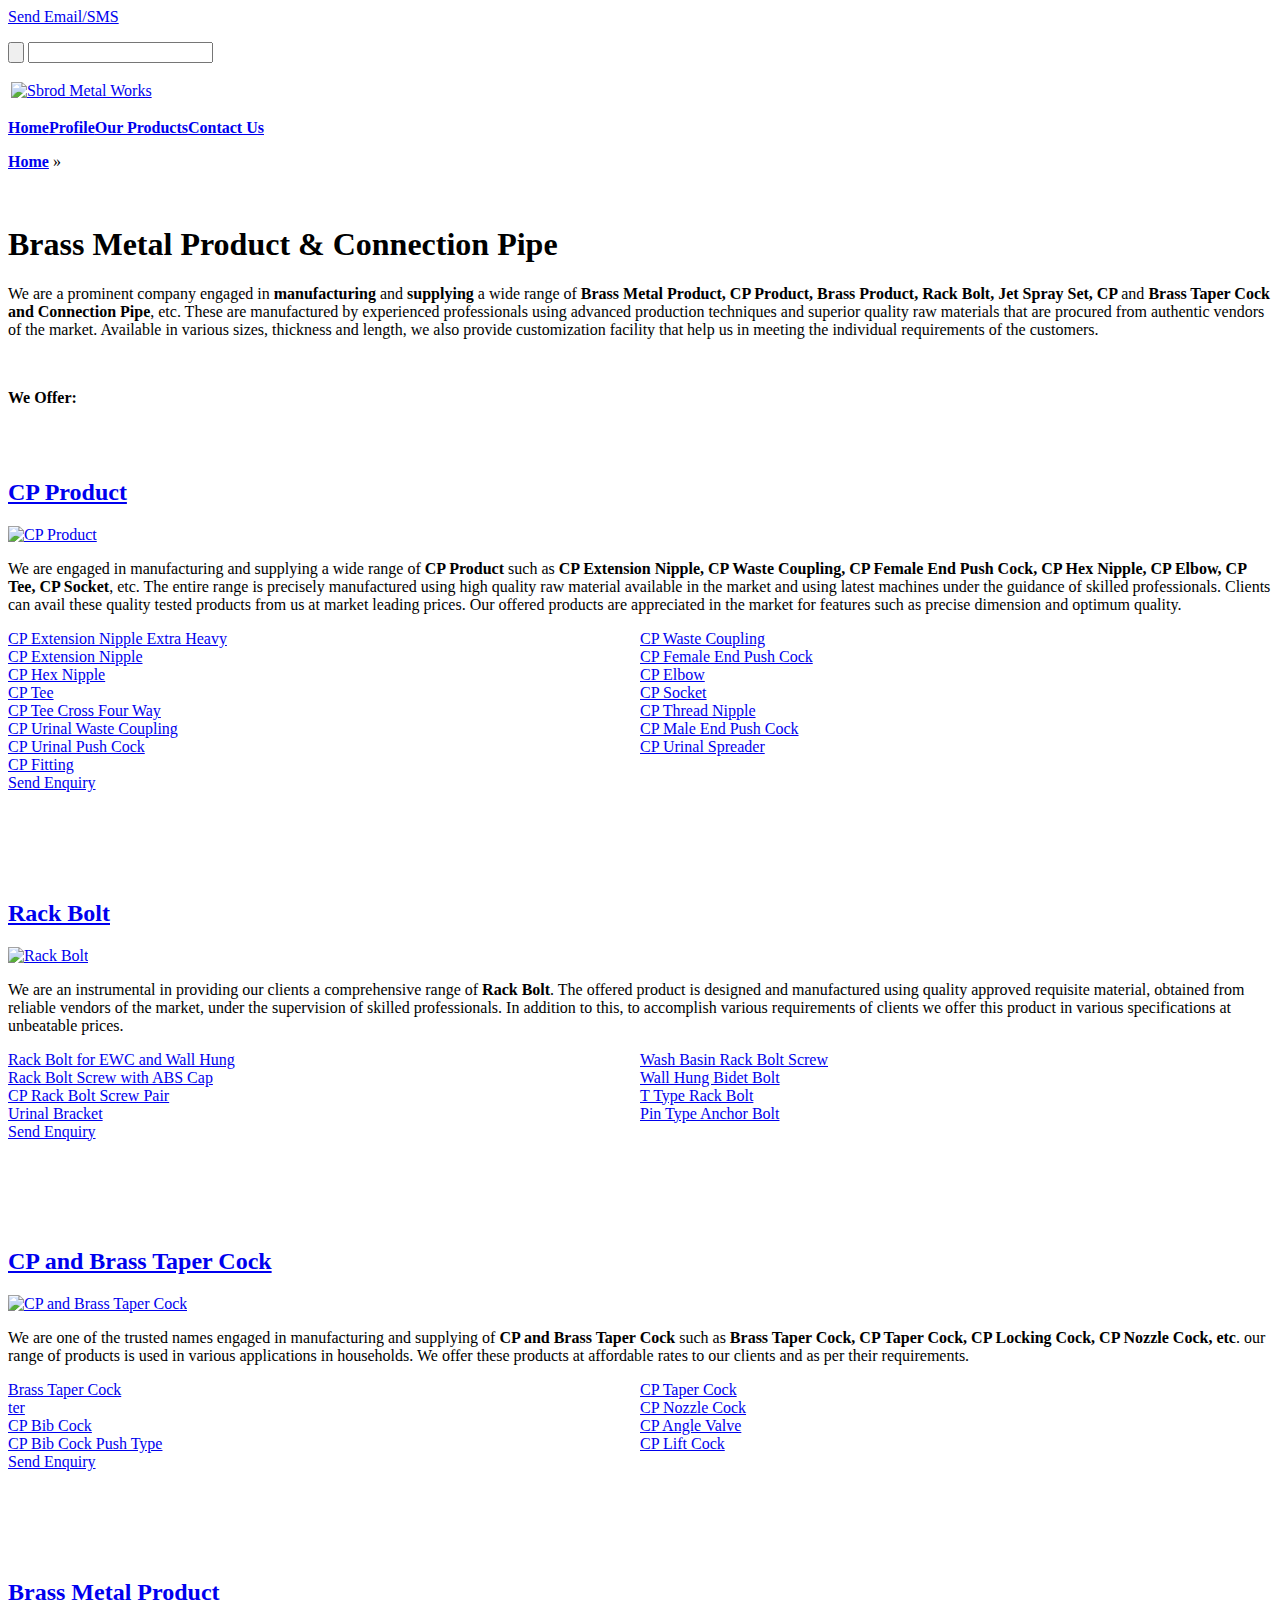
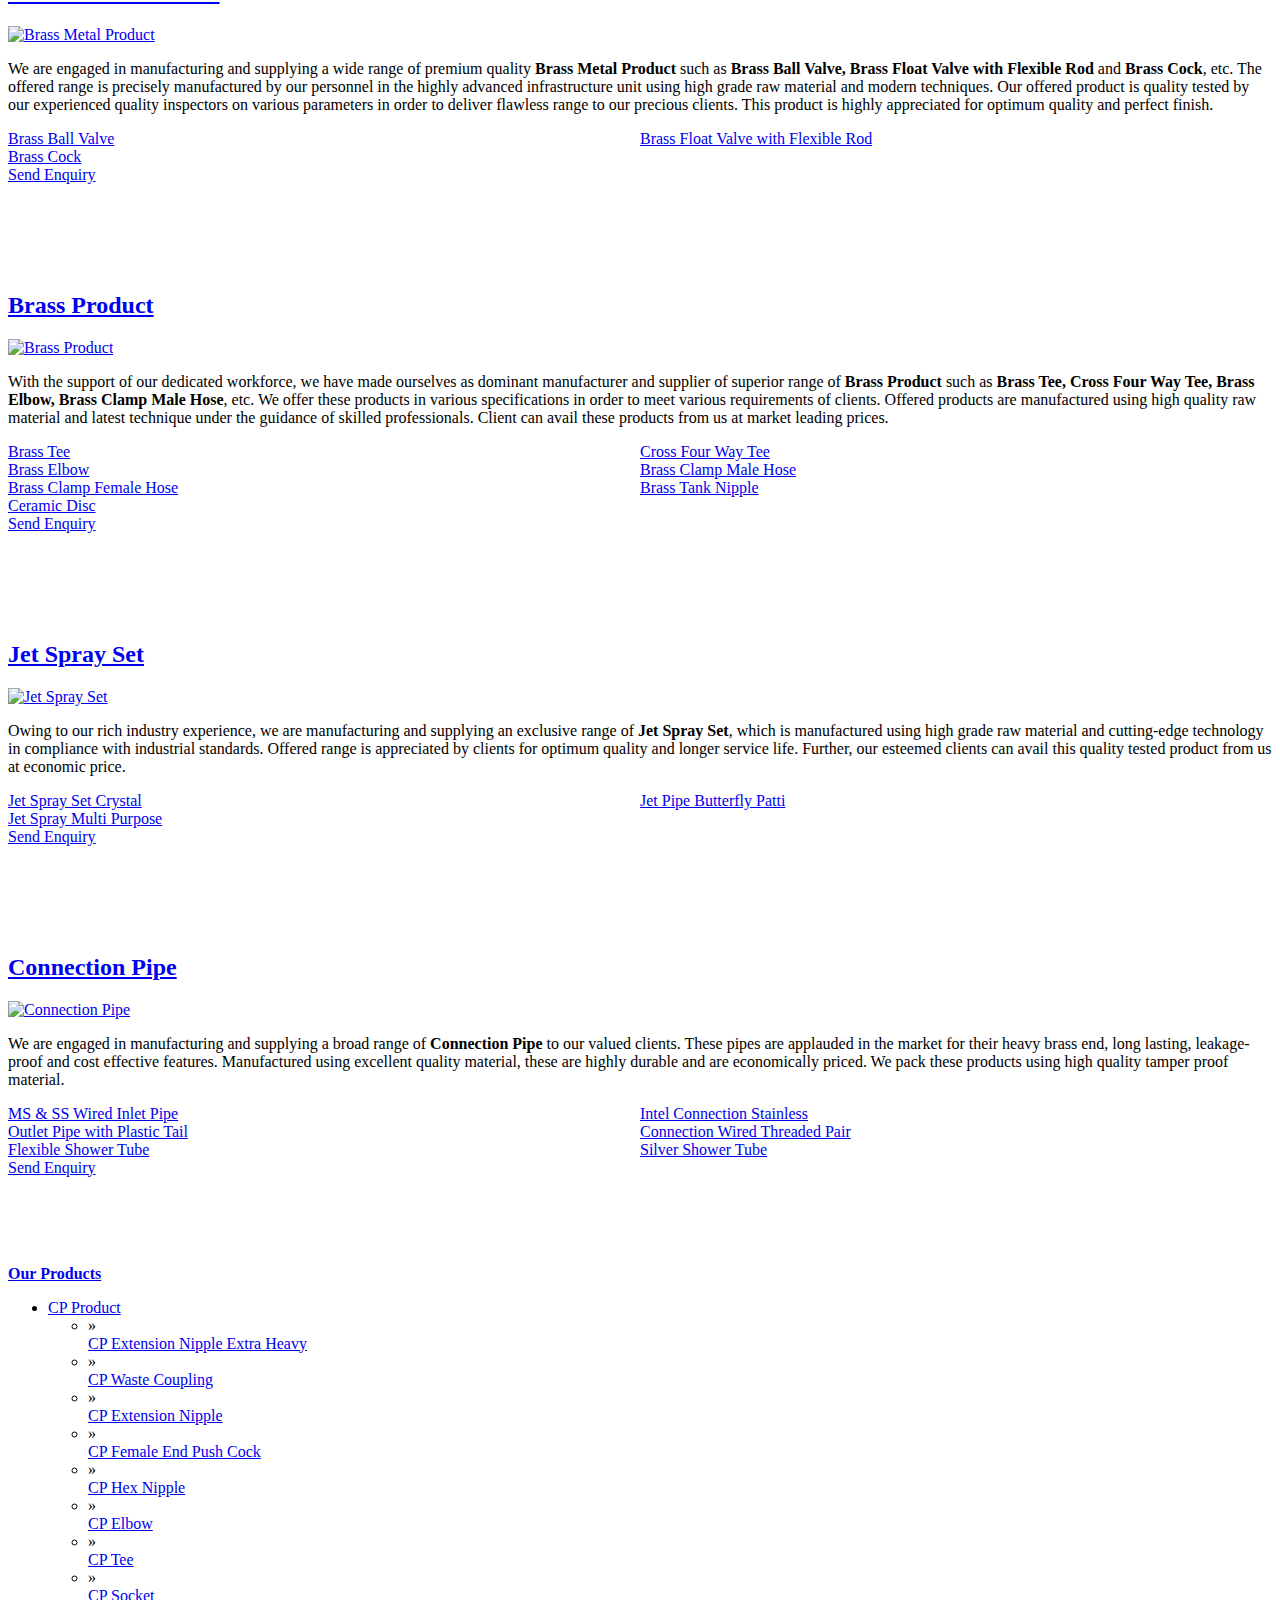
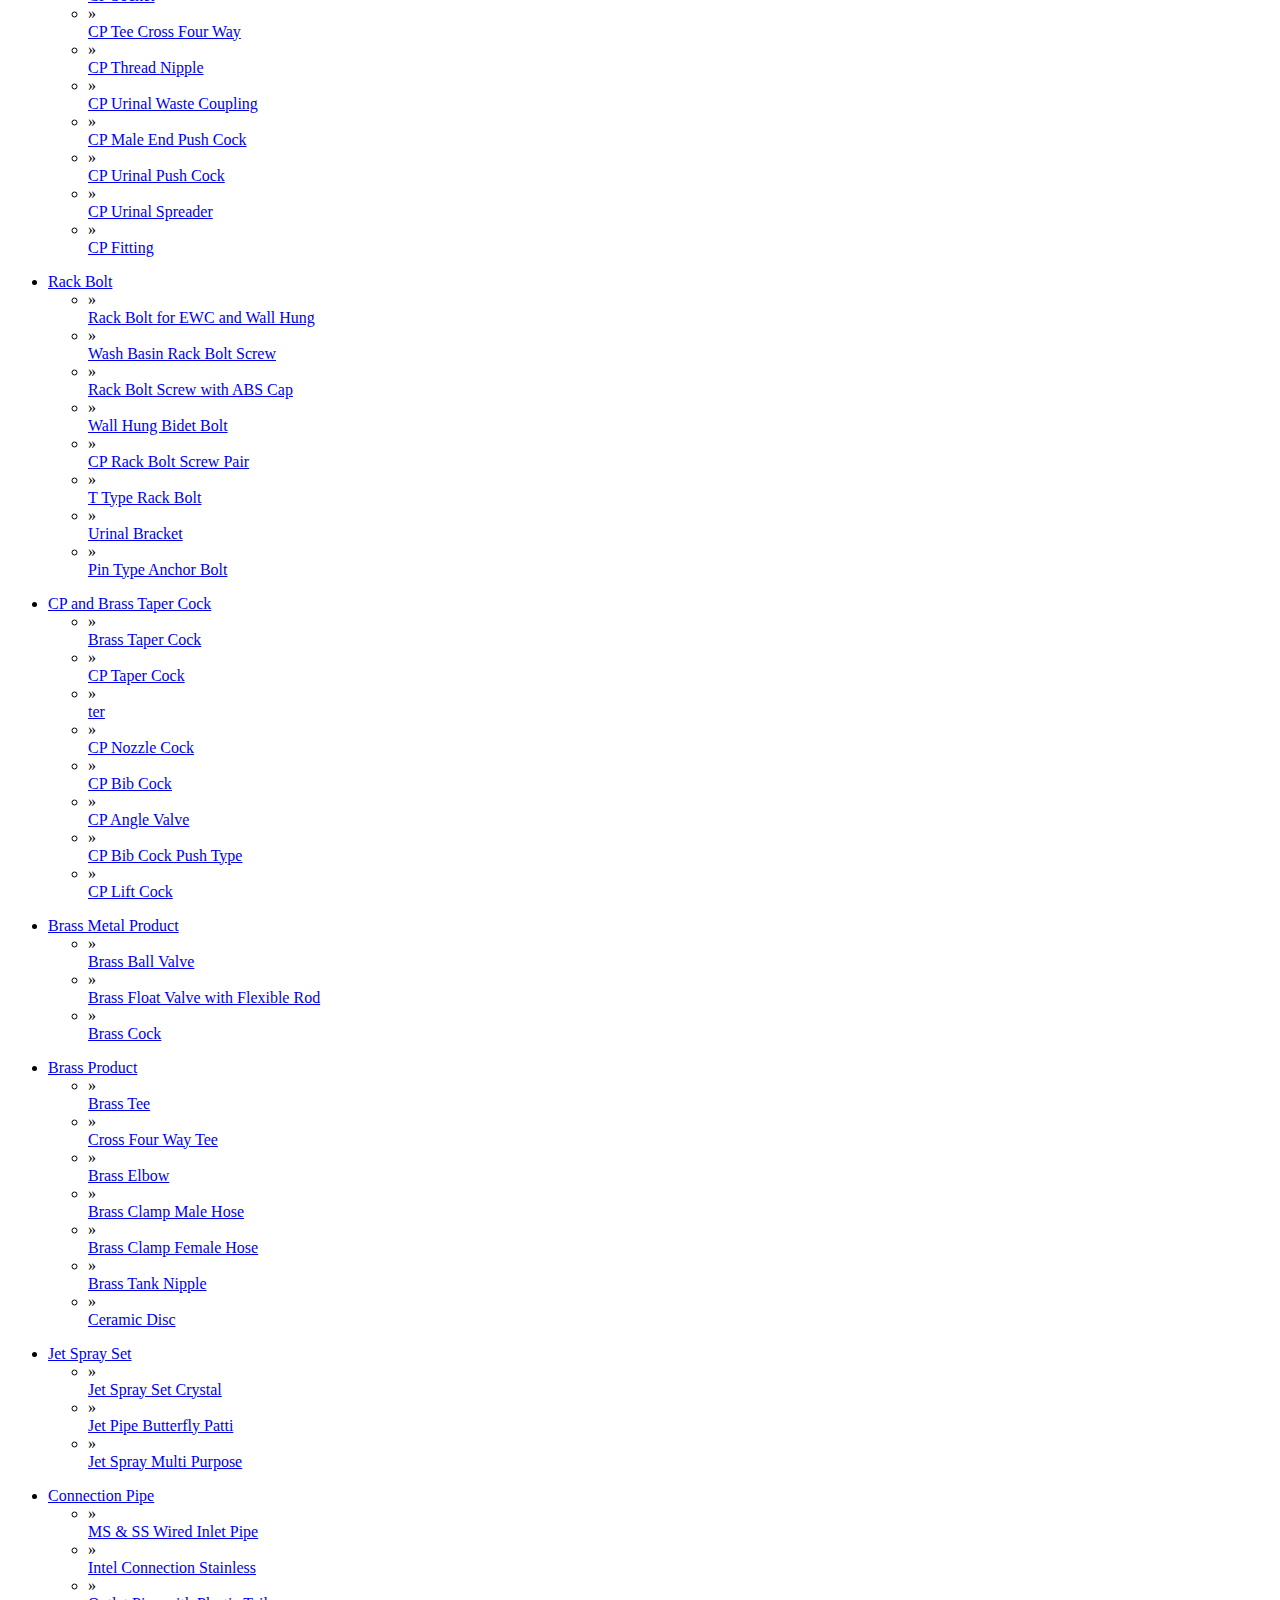
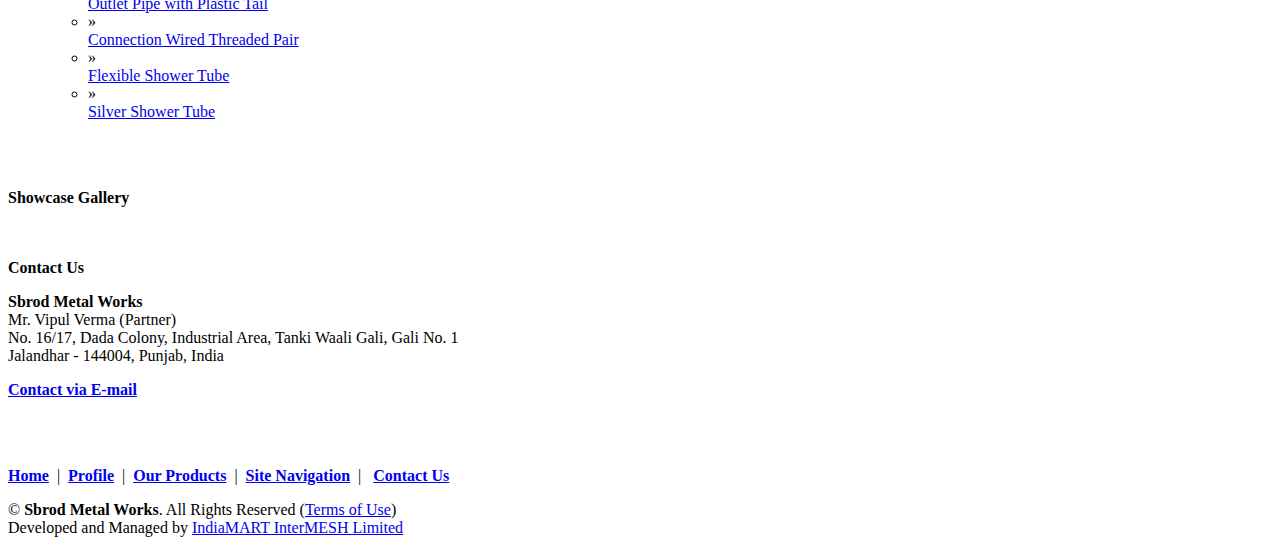
==== brass-metal-product-connection-pipe.html @ 93162032 "Create brass-metal-product-connection-pipe.html" ====
<!DOCTYPE HTML PUBLIC "-//W3C//DTD HTML 4.01 Transitional//EN" "http://www.w3.org/TR/html4/loose.dtd">
<!-- html starts from here-->
<HTML>
<HEAD>
<TITLE>Brass Metal Product & Connection Pipe - Rack Bolt, Connection Pipe and Jet Spray Set from Jalandhar, India</TITLE>
<META NAME="Description" CONTENT="Brass Metal Product & Connection Pipe - Sbrod Metal Works, Jalandhar provides Rack Bolt, CP and Brass Taper Cock, Connection Pipe and Jet Spray Set from India.">
<META NAME="Keywords" CONTENT="brass metal product & connection pipe, rack bolt, cp and brass taper cock, connection pipe, jet spray set, brass product">
<meta http-equiv="Content-Type" content="text/html; charset=utf-8">
<meta http-equiv="X-UA-Compatible" content="IE=9">
<META NAME="robots" CONTENT="index,follow">
<link rel="canonical" href="http://www.indiamart.com/sbrodmetalworks/brass-metal-product-connection-pipe.html">
<link rel="alternate" href="http://www.indiamart.com/sbrodmetalworks/brass-metal-product-connection-pipe.html" id="desktop" media="only screen">
		<link rel="alternate" href="http://m.indiamart.com/sbrodmetalworks/brass-metal-product-connection-pipe.html" id="phone" media="only screen and (max-device-width: 640px)">

<LINK HREF="http://hm.imimg.com/sbrodmetalworks/tstyle.css" REL="stylesheet" TYPE="text/css" TITLE="default">
<script type="text/javascript" src="http://hm.imimg.com/template-mdc/blowup.js"></script>
<SCRIPT TYPE="text/javascript" SRC="http://hm.imimg.com/sbrodmetalworks/function.js"></SCRIPT>

<script type="text/javascript">
var _gaq = _gaq || [];
_gaq.push(['_setAccount', 'UA-10312824-1']);
_gaq.push(['_setDomainName', '.indiamart.com']);
_gaq.push(['_trackPageview', '/mdc/IN/d0005/categoryindexpage/CAT/sbrodmetalworks/brass-metal-product-connection-pipe.html']);

(function() {
var ga = document.createElement('script');
ga.type ='text/javascript';
ga.async = true;
ga.src = ('https:' == document.location.protocol ? 'https://ssl' : 'http://www') + '.google-analytics.com/ga.js';
var s = document.getElementsByTagName('script')[0];
s.parentNode.insertBefore(ga, s);
})();
</script>
</HEAD>
<!-- head end here--><BODY ONLOAD="LoadImageinViewPort();" ONKEYDOWN="return Esc_keyPress(event);" >
<script type="text/javascript">
	jQuery(document).ready(function(){var timer; $(window).scroll(function(){ clearTimeout(timer); timer = setTimeout( LoadImageinViewPort , 150 );});});
	</script>
<div class="wrp m bc4">
<!-- header starts from here-->
<div class="h1 psk b_rx p1">
	<div class="fr w4">
			<a href="enquiry.html"  onClick="_gaq.push(['_trackEvent','Top','sendemail','d0005']);" target="_top"><div class="fr call sprt sm2 m35">
			<span class="m33">Send Email/SMS</span></div></a>
			</p>
		<p class="cb"></p> 
		<p class="m36"> 
			<form name="frm" method="get" id="cse-search-box" ONSUBMIT="return searchCheck();" style="width:250px"> 
			<input type="submit" value=""  class="sprt fr po b_nr cpo" id="input" onclick="return searchCheck();" title="Search"> 
			<input type="text" name="ss" value=""  onclick="searchClear(); _gaq.push(['_trackEvent','Body','Searchbutton','d0005']);" onblur="settext();" class="fr stxt"> 
			<a href="javascript:searchCheck();"></a> 
			</form>
		</p> 
	</div> 
    	<div class="fl w2"> 
      		<table><tr><TD>
			<A href="http://www.indiamart.com/sbrodmetalworks/"  onClick="_gaq.push(['_trackEvent','Top','homepage/companyimage','d0005']);" TARGET="_top"><img src="http://3.imimg.com/data3/VB/QD/MY-3132640/sbrod-metal-works-banner-350x120.png"    height="120"  ALT ="Sbrod Metal Works"></A></TD></tr></table>	</div> 
    	<p class="cb"></p> 
</div>
<div class="h2 sprt nav brd2 cb"> 
    <table class="sprt po1 br w18 sprt lh3" cellpadding="0" cellspacing="0"> 
      <tr> 
	<td class="ta k-6 rb fn9 w10 c c16 f14"><a href="http://www.indiamart.com/sbrodmetalworks/"  target="_top"><strong>Home</strong></a></td>
	<td class="ta k-6 rb fn9 w10 c c16 f14" id="m1tlm0"><a href="profile.html"  target="_top" ONMOUSEOVER="exM(m1,'m1mn3','m1tlm0',event)" ONMOUSEOUT="coM(m1,'m1mn3')"><strong>Profile</strong></a></td>
	<td class="ta  k-6 rb fn9 w11 c c16 f14"><A href="brass-metal-product-connection-pipe.html" onmouseover="exM(m1,'m1mn1','m1tlm1',event)" onmouseout="coM(m1,'m1mn1')" target="_top" id="m1tlm1"><strong>Our Products</strong></A></td>
	<td class="ta k-6 rb fn9 w10 c c16 f14"><a href="enquiry.html"  onClick="_gaq.push(['_trackEvent','Top','Contact Us','d0005']);" TARGET="_top"><strong>Contact Us</strong></a></td>
      </tr> 
    </table> 
</div>
	<!-- header end here-->
<!-- central starts from here-->
<p class="cb"></p>
<div> 
	<div class="fr w25">
	<div CLASS="ctbn1  ins"></div>
	<div class="bc3 p1"><span class="c17"><a href="http://www.indiamart.com/sbrodmetalworks/"  TARGET="_top"><b>Home</b></a></span><span class="c17"> &raquo;</span>
	</div>
<div> 
<script language="javascript" type="text/javascript">
if((cookie = getCartCookie("CART_SESSION")) > "")
{
var myCart = eval("(" + cookie + ")");
var p = myCart[0];
if(p.length != 0)
{
document.write('<div class="fr bc8 rc3 p1 m9"><div class="fl c15"><a href="enquiry.html"  class="sprt crt cpo">View items selected</a><span class="c1 h2_clr"> Item(s) selected by you:  <b>'+p.length+'</b></span></div></div>'); 
}
}
</script>
<p class="cb"></p>
</div>
<br>
<div class="p7 c1 ul1">	
	<h1>Brass Metal Product & Connection Pipe</h1>
	
<p><p>We are a prominent company engaged in <b>manufacturing</b> and <b>supplying</b> a wide range of <b>Brass Metal Product, CP Product, Brass Product, Rack Bolt, Jet Spray Set, CP </b>and<b> Brass Taper Cock and Connection Pipe</b>, etc. These are manufactured by experienced professionals using advanced production techniques and superior quality raw materials that are procured from authentic vendors of the market. Available in various sizes, thickness and length, we also provide customization facility that help us in meeting the individual requirements of the customers.</p> <p>&nbsp;</p> <p><b>We Offer:</b></p></p>
</div> 
<div class="cb"></div>
<br><br>
<div class="p7 c1 ul1"> 
        <div class="bc5 p1 rc2 ">
		<div class="fl ">
		<h2 class="h2_clr"><a href="cp-product.html"  onClick="_gaq.push(['_trackEvent','Body','categoryname/categorypagee','d0005']);"><strong>CP Product</strong></A></h2>
		</div>
		<p class="cb"></p> 
        </div>
	<p class="cb"></p>
	<div class="m2 m5 ul1">
	<div class="fr m8 bo2 bc3 p_250"><span class="p1_250"><A HREF="cp-product.html" class="scr arw_no" rel="http://3.imimg.com/data3/FR/YG/MY-3132640/c-p-extension-nipple-250x250.jpg"  onClick="_gaq.push(['_trackEvent','Body','categoryimage/categorypage','d0005']);"><IMG src="http://hm.imimg.com/template-mdc/zero.gif"   width="250"  ALT="CP Product" BORDER="0" CLASS="cpo"><noscript><img src="http://3.imimg.com/data3/FR/YG/MY-3132640/c-p-extension-nipple-250x250.jpg" ></noscript></A></span></div>
	<p><p>We are engaged in manufacturing and supplying a wide range of <b>CP Product&nbsp;</b>such as<b> CP Extension Nipple, CP Waste Coupling, CP Female End Push Cock, CP Hex Nipple, CP Elbow, CP Tee, CP Socket</b>, etc. The entire range is precisely manufactured using high quality raw material available in the market and using latest machines under the guidance of skilled professionals. Clients can avail these quality tested products from us at market leading prices. Our offered products are appreciated in the market for features such as precise dimension and optimum quality.</p></p>	</div>
	<div class="m2"></div>
	<div class="fram m2 m5 h2_clr"> 
        <table width="100%" border="0" align="left" cellpadding="0" cellspacing="0" class="tab4 f12 b" style="border-collapse:collapse">
	<TR><TD WIDTH="50%" VALIGN="TOP"><A HREF="cp-product.html#cp-extension-nipple-extra-heavy"  onClick="_gaq.push(['_trackEvent','Body','productnames/categorypage','d0005']);" >CP Extension Nipple Extra Heavy</A></TD><TD WIDTH="50%" VALIGN="TOP"><A HREF="cp-product.html#cp-waste-coupling"  onClick="_gaq.push(['_trackEvent','Body','productnames/categorypage','d0005']);" >CP Waste Coupling</A></TD></TR><TR><TD WIDTH="50%" VALIGN="TOP"><A HREF="cp-product.html#cp-extension-nipple"  onClick="_gaq.push(['_trackEvent','Body','productnames/categorypage','d0005']);" >CP Extension Nipple</A></TD><TD WIDTH="50%" VALIGN="TOP"><A HREF="cp-product.html#cp-female-end-push-cock"  onClick="_gaq.push(['_trackEvent','Body','productnames/categorypage','d0005']);" >CP Female End Push Cock</A></TD></TR><TR><TD WIDTH="50%" VALIGN="TOP"><A HREF="cp-product.html#cp-hex-nipple"  onClick="_gaq.push(['_trackEvent','Body','productnames/categorypage','d0005']);" >CP Hex Nipple</A></TD><TD WIDTH="50%" VALIGN="TOP"><A HREF="cp-product.html#cp-elbow"  onClick="_gaq.push(['_trackEvent','Body','productnames/categorypage','d0005']);" >CP Elbow</A></TD></TR><TR><TD WIDTH="50%" VALIGN="TOP"><A HREF="cp-product.html#cp-tee"  onClick="_gaq.push(['_trackEvent','Body','productnames/categorypage','d0005']);" >CP Tee</A></TD><TD WIDTH="50%" VALIGN="TOP"><A HREF="cp-product.html#cp-socket"  onClick="_gaq.push(['_trackEvent','Body','productnames/categorypage','d0005']);" >CP Socket</A></TD></TR><TR><TD WIDTH="50%" VALIGN="TOP"><A HREF="cp-product.html#cp-tee-cross-four-way"  onClick="_gaq.push(['_trackEvent','Body','productnames/categorypage','d0005']);" >CP Tee Cross Four Way</A></TD><TD WIDTH="50%" VALIGN="TOP"><A HREF="cp-product.html#cp-thread-nipple"  onClick="_gaq.push(['_trackEvent','Body','productnames/categorypage','d0005']);" >CP Thread Nipple</A></TD></TR><TR><TD WIDTH="50%" VALIGN="TOP"><A HREF="cp-product.html#cp-urinal-waste-coupling"  onClick="_gaq.push(['_trackEvent','Body','productnames/categorypage','d0005']);" >CP Urinal Waste Coupling</A></TD><TD WIDTH="50%" VALIGN="TOP"><A HREF="cp-product.html#cp-male-end-push-cock"  onClick="_gaq.push(['_trackEvent','Body','productnames/categorypage','d0005']);" >CP Male End Push Cock</A></TD></TR><TR><TD WIDTH="50%" VALIGN="TOP"><A HREF="cp-product.html#cp-urinal-push-cock"  onClick="_gaq.push(['_trackEvent','Body','productnames/categorypage','d0005']);" >CP Urinal Push Cock</A></TD><TD WIDTH="50%" VALIGN="TOP"><A HREF="cp-product.html#cp-urinal-spreader"  onClick="_gaq.push(['_trackEvent','Body','productnames/categorypage','d0005']);" >CP Urinal Spreader</A></TD></TR><TR><TD WIDTH="50%" VALIGN="TOP"><A HREF="cp-product.html#cp-fitting"  onClick="_gaq.push(['_trackEvent','Body','productnames/categorypage','d0005']);" >CP Fitting</A></TD></TR>	</table> 
        </div>
	<p class="cb"></p>
	<div class="m3">
	<div class="fl m9"><a href="enquiry.html"  onClick="_gaq.push(['_trackEvent','Body','Category/Enquiry','d0005']);" TARGET="_top" class="btn">Send Enquiry</A></div><br><br>
	 <p class="cb"></p>
	</div> 
</div>
<br><br>
<div class="p7 c1 ul1"> 
        <div class="bc5 p1 rc2 ">
		<div class="fl ">
		<h2 class="h2_clr"><a href="rack-bolt.html"  onClick="_gaq.push(['_trackEvent','Body','categoryname/categorypagee','d0005']);"><strong>Rack Bolt</strong></A></h2>
		</div>
		<p class="cb"></p> 
        </div>
	<p class="cb"></p>
	<div class="m2 m5 ul1">
	<div class="fr m8 bo2 bc3 p_250"><span class="p1_250"><A HREF="rack-bolt.html" class="scr arw_no" rel="http://3.imimg.com/data3/PF/HU/MY-3132640/rack-bolt-for-ewc-500x500-250x250.jpg"  onClick="_gaq.push(['_trackEvent','Body','categoryimage/categorypage','d0005']);"><IMG src="http://hm.imimg.com/template-mdc/zero.gif"   height="250"  ALT="Rack Bolt" BORDER="0" CLASS="cpo"><noscript><img src="http://3.imimg.com/data3/PF/HU/MY-3132640/rack-bolt-for-ewc-500x500-250x250.jpg" ></noscript></A></span></div>
	<p><p>We are an instrumental in providing our clients a comprehensive range of <b>Rack Bolt</b>. The offered product is designed and manufactured using quality approved requisite material, obtained from reliable vendors of the market, under the supervision of skilled professionals. In addition to this, to accomplish various requirements of clients we offer this product in various specifications at unbeatable prices.</p></p>	</div>
	<div class="m2"></div>
	<div class="fram m2 m5 h2_clr"> 
        <table width="100%" border="0" align="left" cellpadding="0" cellspacing="0" class="tab4 f12 b" style="border-collapse:collapse">
	<TR><TD WIDTH="50%" VALIGN="TOP"><A HREF="rack-bolt.html#rack-bolt-for-ewc-and-wall-hung"  onClick="_gaq.push(['_trackEvent','Body','productnames/categorypage','d0005']);" >Rack Bolt for EWC and Wall Hung</A></TD><TD WIDTH="50%" VALIGN="TOP"><A HREF="rack-bolt.html#wash-basin-rack-bolt-screw"  onClick="_gaq.push(['_trackEvent','Body','productnames/categorypage','d0005']);" >Wash Basin Rack Bolt Screw</A></TD></TR><TR><TD WIDTH="50%" VALIGN="TOP"><A HREF="rack-bolt.html#rack-bolt-screw-with-abs-cap"  onClick="_gaq.push(['_trackEvent','Body','productnames/categorypage','d0005']);" >Rack Bolt Screw with ABS Cap</A></TD><TD WIDTH="50%" VALIGN="TOP"><A HREF="rack-bolt.html#wall-hung-bidet-bolt"  onClick="_gaq.push(['_trackEvent','Body','productnames/categorypage','d0005']);" >Wall Hung Bidet Bolt</A></TD></TR><TR><TD WIDTH="50%" VALIGN="TOP"><A HREF="rack-bolt.html#cp-rack-bolt-screw-pair"  onClick="_gaq.push(['_trackEvent','Body','productnames/categorypage','d0005']);" >CP Rack Bolt Screw Pair</A></TD><TD WIDTH="50%" VALIGN="TOP"><A HREF="rack-bolt.html#t-type-rack-bolt"  onClick="_gaq.push(['_trackEvent','Body','productnames/categorypage','d0005']);" >T Type Rack Bolt</A></TD></TR><TR><TD WIDTH="50%" VALIGN="TOP"><A HREF="rack-bolt.html#urinal-bracket"  onClick="_gaq.push(['_trackEvent','Body','productnames/categorypage','d0005']);" >Urinal Bracket</A></TD><TD WIDTH="50%" VALIGN="TOP"><A HREF="rack-bolt.html#pin-type-anchor-bolt"  onClick="_gaq.push(['_trackEvent','Body','productnames/categorypage','d0005']);" >Pin Type Anchor Bolt</A></TD></TR>	</table> 
        </div>
	<p class="cb"></p>
	<div class="m3">
	<div class="fl m9"><a href="enquiry.html"  onClick="_gaq.push(['_trackEvent','Body','Category/Enquiry','d0005']);" TARGET="_top" class="btn">Send Enquiry</A></div><br><br>
	 <p class="cb"></p>
	</div> 
</div>
<br><br>
<div class="p7 c1 ul1"> 
        <div class="bc5 p1 rc2 ">
		<div class="fl ">
		<h2 class="h2_clr"><a href="cp-brass-taper-cock.html"  onClick="_gaq.push(['_trackEvent','Body','categoryname/categorypagee','d0005']);"><strong>CP and Brass Taper Cock</strong></A></h2>
		</div>
		<p class="cb"></p> 
        </div>
	<p class="cb"></p>
	<div class="m2 m5 ul1">
	<div class="fr m8 bo2 bc3 p_250"><span class="p1_250"><A HREF="cp-brass-taper-cock.html" class="scr arw_no" rel="http://3.imimg.com/data3/GP/IO/MY-3132640/taper-cock-500x500-250x250.jpg"  onClick="_gaq.push(['_trackEvent','Body','categoryimage/categorypage','d0005']);"><IMG src="http://hm.imimg.com/template-mdc/zero.gif"   height="250"  ALT="CP and Brass Taper Cock" BORDER="0" CLASS="cpo"><noscript><img src="http://3.imimg.com/data3/GP/IO/MY-3132640/taper-cock-500x500-250x250.jpg" ></noscript></A></span></div>
	<p>We are one of the trusted names engaged in manufacturing and supplying&nbsp;of <b>CP and Brass Taper Cock</b> such as<b> Brass Taper Cock, CP Taper Cock, CP Locking Cock, CP Nozzle Cock,</b><b> etc</b>. our range of products is used in various applications in households. We offer these products at affordable rates to our clients and as per their requirements.</p>	</div>
	<div class="m2"></div>
	<div class="fram m2 m5 h2_clr"> 
        <table width="100%" border="0" align="left" cellpadding="0" cellspacing="0" class="tab4 f12 b" style="border-collapse:collapse">
	<TR><TD WIDTH="50%" VALIGN="TOP"><A HREF="cp-brass-taper-cock.html#brass-taper-cock"  onClick="_gaq.push(['_trackEvent','Body','productnames/categorypage','d0005']);" >Brass Taper Cock</A></TD><TD WIDTH="50%" VALIGN="TOP"><A HREF="cp-brass-taper-cock.html#cp-taper-cock"  onClick="_gaq.push(['_trackEvent','Body','productnames/categorypage','d0005']);" >CP Taper Cock</A></TD></TR><TR><TD WIDTH="50%" VALIGN="TOP"><A HREF="cp-brass-taper-cock.html#ter"  onClick="_gaq.push(['_trackEvent','Body','productnames/categorypage','d0005']);" >ter</A></TD><TD WIDTH="50%" VALIGN="TOP"><A HREF="cp-brass-taper-cock.html#cp-nozzle-cock"  onClick="_gaq.push(['_trackEvent','Body','productnames/categorypage','d0005']);" >CP Nozzle Cock</A></TD></TR><TR><TD WIDTH="50%" VALIGN="TOP"><A HREF="cp-brass-taper-cock.html#cp-bib-cock"  onClick="_gaq.push(['_trackEvent','Body','productnames/categorypage','d0005']);" >CP Bib Cock</A></TD><TD WIDTH="50%" VALIGN="TOP"><A HREF="cp-brass-taper-cock.html#cp-angle-valve"  onClick="_gaq.push(['_trackEvent','Body','productnames/categorypage','d0005']);" >CP Angle Valve</A></TD></TR><TR><TD WIDTH="50%" VALIGN="TOP"><A HREF="cp-brass-taper-cock.html#cp-bib-cock-push-type"  onClick="_gaq.push(['_trackEvent','Body','productnames/categorypage','d0005']);" >CP Bib Cock Push Type</A></TD><TD WIDTH="50%" VALIGN="TOP"><A HREF="cp-brass-taper-cock.html#cp-lift-cock"  onClick="_gaq.push(['_trackEvent','Body','productnames/categorypage','d0005']);" >CP Lift Cock</A></TD></TR>	</table> 
        </div>
	<p class="cb"></p>
	<div class="m3">
	<div class="fl m9"><a href="enquiry.html"  onClick="_gaq.push(['_trackEvent','Body','Category/Enquiry','d0005']);" TARGET="_top" class="btn">Send Enquiry</A></div><br><br>
	 <p class="cb"></p>
	</div> 
</div>
<br><br>
<div class="p7 c1 ul1"> 
        <div class="bc5 p1 rc2 ">
		<div class="fl ">
		<h2 class="h2_clr"><a href="brass-metal-product.html"  onClick="_gaq.push(['_trackEvent','Body','categoryname/categorypagee','d0005']);"><strong>Brass Metal Product</strong></A></h2>
		</div>
		<p class="cb"></p> 
        </div>
	<p class="cb"></p>
	<div class="m2 m5 ul1">
	<div class="fr m8 bo2 bc3 p_250"><span class="p1_250"><A HREF="brass-metal-product.html" class="scr arw_no" rel="http://3.imimg.com/data3/RH/JR/MY-3132640/brass-ball-valve-250x250.jpg"  onClick="_gaq.push(['_trackEvent','Body','categoryimage/categorypage','d0005']);"><IMG src="http://hm.imimg.com/template-mdc/zero.gif"   height="250"  ALT="Brass Metal Product" BORDER="0" CLASS="cpo"><noscript><img src="http://3.imimg.com/data3/RH/JR/MY-3132640/brass-ball-valve-250x250.jpg" ></noscript></A></span></div>
	<p><p>We are engaged in manufacturing and supplying a wide range of premium quality <b>Brass Metal Product </b>such as<b> Brass Ball Valve, Brass Float Valve with Flexible Rod </b>and<b> Brass Cock</b>, etc. The offered range is precisely manufactured by our personnel in the highly advanced infrastructure unit using high grade raw material and modern techniques. Our offered product is quality tested by our experienced quality inspectors on various parameters in order to deliver flawless range to our precious clients. This product is highly appreciated for optimum quality and perfect finish.&nbsp;</p></p>	</div>
	<div class="m2"></div>
	<div class="fram m2 m5 h2_clr"> 
        <table width="100%" border="0" align="left" cellpadding="0" cellspacing="0" class="tab4 f12 b" style="border-collapse:collapse">
	<TR><TD WIDTH="50%" VALIGN="TOP"><A HREF="brass-metal-product.html#brass-ball-valve"  onClick="_gaq.push(['_trackEvent','Body','productnames/categorypage','d0005']);" >Brass Ball Valve</A></TD><TD WIDTH="50%" VALIGN="TOP"><A HREF="brass-metal-product.html#brass-float-valve-with-flexible-rod"  onClick="_gaq.push(['_trackEvent','Body','productnames/categorypage','d0005']);" >Brass Float Valve with Flexible Rod</A></TD></TR><TR><TD WIDTH="50%" VALIGN="TOP"><A HREF="brass-metal-product.html#brass-cock"  onClick="_gaq.push(['_trackEvent','Body','productnames/categorypage','d0005']);" >Brass Cock</A></TD></TR>	</table> 
        </div>
	<p class="cb"></p>
	<div class="m3">
	<div class="fl m9"><a href="enquiry.html"  onClick="_gaq.push(['_trackEvent','Body','Category/Enquiry','d0005']);" TARGET="_top" class="btn">Send Enquiry</A></div><br><br>
	 <p class="cb"></p>
	</div> 
</div>
<br><br>
<div class="p7 c1 ul1"> 
        <div class="bc5 p1 rc2 ">
		<div class="fl ">
		<h2 class="h2_clr"><a href="brass-product.html"  onClick="_gaq.push(['_trackEvent','Body','categoryname/categorypagee','d0005']);"><strong>Brass Product</strong></A></h2>
		</div>
		<p class="cb"></p> 
        </div>
	<p class="cb"></p>
	<div class="m2 m5 ul1">
	<div class="fr m8 bo2 bc3 p_250"><span class="p1_250"><A HREF="brass-product.html" class="scr arw_no" rel="http://3.imimg.com/data3/JY/AP/MY-3132640/brass-tee-250x250-250x250.jpg"  onClick="_gaq.push(['_trackEvent','Body','categoryimage/categorypage','d0005']);"><IMG src="http://hm.imimg.com/template-mdc/zero.gif"   width="250"  ALT="Brass Product" BORDER="0" CLASS="cpo"><noscript><img src="http://3.imimg.com/data3/JY/AP/MY-3132640/brass-tee-250x250-250x250.jpg" ></noscript></A></span></div>
	<p><p>With the support of our dedicated workforce, we have made ourselves as dominant manufacturer and supplier of superior range of <b>Brass Product&nbsp;</b>such as<b> Brass Tee, Cross Four Way Tee, Brass Elbow, Brass Clamp Male Hose</b>, etc. We offer these products in various specifications in order to meet various requirements of clients. Offered products are manufactured using high quality raw material and latest technique under the guidance of skilled professionals. Client can avail these products from us at market leading prices.&nbsp;</p></p>	</div>
	<div class="m2"></div>
	<div class="fram m2 m5 h2_clr"> 
        <table width="100%" border="0" align="left" cellpadding="0" cellspacing="0" class="tab4 f12 b" style="border-collapse:collapse">
	<TR><TD WIDTH="50%" VALIGN="TOP"><A HREF="brass-product.html#brass-tee"  onClick="_gaq.push(['_trackEvent','Body','productnames/categorypage','d0005']);" >Brass Tee</A></TD><TD WIDTH="50%" VALIGN="TOP"><A HREF="brass-product.html#cross-four-way-tee"  onClick="_gaq.push(['_trackEvent','Body','productnames/categorypage','d0005']);" >Cross Four Way Tee</A></TD></TR><TR><TD WIDTH="50%" VALIGN="TOP"><A HREF="brass-product.html#brass-elbow"  onClick="_gaq.push(['_trackEvent','Body','productnames/categorypage','d0005']);" >Brass Elbow</A></TD><TD WIDTH="50%" VALIGN="TOP"><A HREF="brass-product.html#brass-clamp-male-hose"  onClick="_gaq.push(['_trackEvent','Body','productnames/categorypage','d0005']);" >Brass Clamp Male Hose</A></TD></TR><TR><TD WIDTH="50%" VALIGN="TOP"><A HREF="brass-product.html#brass-clamp-female-hose"  onClick="_gaq.push(['_trackEvent','Body','productnames/categorypage','d0005']);" >Brass Clamp Female Hose</A></TD><TD WIDTH="50%" VALIGN="TOP"><A HREF="brass-product.html#brass-tank-nipple"  onClick="_gaq.push(['_trackEvent','Body','productnames/categorypage','d0005']);" >Brass Tank Nipple</A></TD></TR><TR><TD WIDTH="50%" VALIGN="TOP"><A HREF="brass-product.html#ceramic-disc"  onClick="_gaq.push(['_trackEvent','Body','productnames/categorypage','d0005']);" >Ceramic Disc</A></TD></TR>	</table> 
        </div>
	<p class="cb"></p>
	<div class="m3">
	<div class="fl m9"><a href="enquiry.html"  onClick="_gaq.push(['_trackEvent','Body','Category/Enquiry','d0005']);" TARGET="_top" class="btn">Send Enquiry</A></div><br><br>
	 <p class="cb"></p>
	</div> 
</div>
<br><br>
<div class="p7 c1 ul1"> 
        <div class="bc5 p1 rc2 ">
		<div class="fl ">
		<h2 class="h2_clr"><a href="jet-spray-set.html"  onClick="_gaq.push(['_trackEvent','Body','categoryname/categorypagee','d0005']);"><strong>Jet Spray Set</strong></A></h2>
		</div>
		<p class="cb"></p> 
        </div>
	<p class="cb"></p>
	<div class="m2 m5 ul1">
	<div class="fr m8 bo2 bc3 p_250"><span class="p1_250"><A HREF="jet-spray-set.html" class="scr arw_no" rel="http://3.imimg.com/data3/SI/OP/MY-3132640/jet-spray-set-crystal-suitable-for-imported-seats-250x250-250x250.jpg"  onClick="_gaq.push(['_trackEvent','Body','categoryimage/categorypage','d0005']);"><IMG src="http://hm.imimg.com/template-mdc/zero.gif"   height="250"  ALT="Jet Spray Set" BORDER="0" CLASS="cpo"><noscript><img src="http://3.imimg.com/data3/SI/OP/MY-3132640/jet-spray-set-crystal-suitable-for-imported-seats-250x250-250x250.jpg" ></noscript></A></span></div>
	<p><p>Owing to our rich industry experience, we are manufacturing and supplying an exclusive range of <b>Jet Spray Set</b>, which is manufactured using high grade raw material and cutting-edge technology in compliance with industrial standards. Offered range is appreciated by clients for optimum quality and longer service life. Further, our esteemed clients can avail this quality tested product from us at economic price.</p></p>	</div>
	<div class="m2"></div>
	<div class="fram m2 m5 h2_clr"> 
        <table width="100%" border="0" align="left" cellpadding="0" cellspacing="0" class="tab4 f12 b" style="border-collapse:collapse">
	<TR><TD WIDTH="50%" VALIGN="TOP"><A HREF="jet-spray-set.html#jet-spray-set-crystal"  onClick="_gaq.push(['_trackEvent','Body','productnames/categorypage','d0005']);" >Jet Spray Set Crystal</A></TD><TD WIDTH="50%" VALIGN="TOP"><A HREF="jet-spray-set.html#jet-pipe-butterfly-patti"  onClick="_gaq.push(['_trackEvent','Body','productnames/categorypage','d0005']);" >Jet Pipe Butterfly Patti</A></TD></TR><TR><TD WIDTH="50%" VALIGN="TOP"><A HREF="jet-spray-set.html#jet-spray-multi-purpose"  onClick="_gaq.push(['_trackEvent','Body','productnames/categorypage','d0005']);" >Jet Spray Multi Purpose</A></TD></TR>	</table> 
        </div>
	<p class="cb"></p>
	<div class="m3">
	<div class="fl m9"><a href="enquiry.html"  onClick="_gaq.push(['_trackEvent','Body','Category/Enquiry','d0005']);" TARGET="_top" class="btn">Send Enquiry</A></div><br><br>
	 <p class="cb"></p>
	</div> 
</div>
<br><br>
<div class="p7 c1 ul1"> 
        <div class="bc5 p1 rc2 ">
		<div class="fl ">
		<h2 class="h2_clr"><a href="connection-pipe.html"  onClick="_gaq.push(['_trackEvent','Body','categoryname/categorypagee','d0005']);"><strong>Connection Pipe</strong></A></h2>
		</div>
		<p class="cb"></p> 
        </div>
	<p class="cb"></p>
	<div class="m2 m5 ul1">
	<div class="fr m8 bo2 bc3 p_250"><span class="p1_250"><A HREF="connection-pipe.html" class="scr arw_no" rel="http://3.imimg.com/data3/JK/IW/MY-3132640/ms-ss-wired-inlet-pipe-250x250.jpg"  onClick="_gaq.push(['_trackEvent','Body','categoryimage/categorypage','d0005']);"><IMG src="http://hm.imimg.com/template-mdc/zero.gif"   height="250"  ALT="Connection Pipe" BORDER="0" CLASS="cpo"><noscript><img src="http://3.imimg.com/data3/JK/IW/MY-3132640/ms-ss-wired-inlet-pipe-250x250.jpg" ></noscript></A></span></div>
	<p>We are engaged in manufacturing and supplying a broad range of <b>Connection Pipe</b> to our valued clients. These pipes are applauded in the market for their heavy brass end, long lasting, leakage-proof and cost effective features. Manufactured using excellent quality material, these are highly durable and are economically priced. We pack these products using high quality tamper proof material.</p>	</div>
	<div class="m2"></div>
	<div class="fram m2 m5 h2_clr"> 
        <table width="100%" border="0" align="left" cellpadding="0" cellspacing="0" class="tab4 f12 b" style="border-collapse:collapse">
	<TR><TD WIDTH="50%" VALIGN="TOP"><A HREF="connection-pipe.html#ms-ss-wired-inlet-pipe"  onClick="_gaq.push(['_trackEvent','Body','productnames/categorypage','d0005']);" >MS & SS Wired Inlet Pipe</A></TD><TD WIDTH="50%" VALIGN="TOP"><A HREF="connection-pipe.html#intel-connection-stainless"  onClick="_gaq.push(['_trackEvent','Body','productnames/categorypage','d0005']);" >Intel Connection Stainless</A></TD></TR><TR><TD WIDTH="50%" VALIGN="TOP"><A HREF="connection-pipe.html#outlet-pipe-with-plastic-tail"  onClick="_gaq.push(['_trackEvent','Body','productnames/categorypage','d0005']);" >Outlet Pipe with Plastic Tail</A></TD><TD WIDTH="50%" VALIGN="TOP"><A HREF="connection-pipe.html#connection-wired-threaded-pair"  onClick="_gaq.push(['_trackEvent','Body','productnames/categorypage','d0005']);" >Connection Wired Threaded Pair</A></TD></TR><TR><TD WIDTH="50%" VALIGN="TOP"><A HREF="connection-pipe.html#flexible-shower-tube"  onClick="_gaq.push(['_trackEvent','Body','productnames/categorypage','d0005']);" >Flexible Shower Tube</A></TD><TD WIDTH="50%" VALIGN="TOP"><A HREF="connection-pipe.html#silver-shower-tube"  onClick="_gaq.push(['_trackEvent','Body','productnames/categorypage','d0005']);" >Silver Shower Tube</A></TD></TR>	</table> 
        </div>
	<p class="cb"></p>
	<div class="m3">
	<div class="fl m9"><a href="enquiry.html"  onClick="_gaq.push(['_trackEvent','Body','Category/Enquiry','d0005']);" TARGET="_top" class="btn">Send Enquiry</A></div><br><br>
	 <p class="cb"></p>
	</div> 
</div>
<br><br>
<SCRIPT LANGUAGE="javascript" TYPE="text/javascript">
 var dataref1 = new Object(); dataref1 = eval([]);
</SCRIPT>
</DIV>
<!-- central end here-->
<!-- left-nav starts from here-->
<div class="bc2 fl  w8 nav-left">
<div class="p4 p5 c14 f15 p6 bg3  b_nr "><strong><span class="cpo"><A HREF="brass-metal-product-connection-pipe.html" TARGET="_top">Our Products</A></span></strong></div>
<div>
<ul><li class="actv1 " ID="pl2" ONCLICK="show('link2','pl2','linkl2','pll2')"><A HREF="cp-product.html" class="act"  TARGET="_top"><span class="cpo">CP Product</span></A>
					<DIV ID="link2" CLASS="lftnav on"><ul><li><div class="fl w34">&#187;</div><div class="fr w35"><A HREF="cp-product.html#cp-extension-nipple-extra-heavy" class="c19" ><span class="cpo">CP Extension Nipple Extra Heavy</span></A></div><div class="cb"></div></li><li><div class="fl w34">&#187;</div><div class="fr w35"><A HREF="cp-product.html#cp-waste-coupling" class="c19" ><span class="cpo">CP Waste Coupling</span></A></div><div class="cb"></div></li><li><div class="fl w34">&#187;</div><div class="fr w35"><A HREF="cp-product.html#cp-extension-nipple" class="c19" ><span class="cpo">CP Extension Nipple</span></A></div><div class="cb"></div></li><li><div class="fl w34">&#187;</div><div class="fr w35"><A HREF="cp-product.html#cp-female-end-push-cock" class="c19" ><span class="cpo">CP Female End Push Cock</span></A></div><div class="cb"></div></li><li><div class="fl w34">&#187;</div><div class="fr w35"><A HREF="cp-product.html#cp-hex-nipple" class="c19" ><span class="cpo">CP Hex Nipple</span></A></div><div class="cb"></div></li><li><div class="fl w34">&#187;</div><div class="fr w35"><A HREF="cp-product.html#cp-elbow" class="c19" ><span class="cpo">CP Elbow</span></A></div><div class="cb"></div></li><li><div class="fl w34">&#187;</div><div class="fr w35"><A HREF="cp-product.html#cp-tee" class="c19" ><span class="cpo">CP Tee</span></A></div><div class="cb"></div></li><li><div class="fl w34">&#187;</div><div class="fr w35"><A HREF="cp-product.html#cp-socket" class="c19" ><span class="cpo">CP Socket</span></A></div><div class="cb"></div></li><li><div class="fl w34">&#187;</div><div class="fr w35"><A HREF="cp-product.html#cp-tee-cross-four-way" class="c19" ><span class="cpo">CP Tee Cross Four Way</span></A></div><div class="cb"></div></li><li><div class="fl w34">&#187;</div><div class="fr w35"><A HREF="cp-product.html#cp-thread-nipple" class="c19" ><span class="cpo">CP Thread Nipple</span></A></div><div class="cb"></div></li><li><div class="fl w34">&#187;</div><div class="fr w35"><A HREF="cp-product.html#cp-urinal-waste-coupling" class="c19" ><span class="cpo">CP Urinal Waste Coupling</span></A></div><div class="cb"></div></li><li><div class="fl w34">&#187;</div><div class="fr w35"><A HREF="cp-product.html#cp-male-end-push-cock" class="c19" ><span class="cpo">CP Male End Push Cock</span></A></div><div class="cb"></div></li><li><div class="fl w34">&#187;</div><div class="fr w35"><A HREF="cp-product.html#cp-urinal-push-cock" class="c19" ><span class="cpo">CP Urinal Push Cock</span></A></div><div class="cb"></div></li><li><div class="fl w34">&#187;</div><div class="fr w35"><A HREF="cp-product.html#cp-urinal-spreader" class="c19" ><span class="cpo">CP Urinal Spreader</span></A></div><div class="cb"></div></li><li><div class="fl w34">&#187;</div><div class="fr w35"><A HREF="cp-product.html#cp-fitting" class="c19" ><span class="cpo">CP Fitting</span></A></div><div class="cb"></div></li></ul></div></li></ul><ul><li class="actv1" ID="pl4" ONCLICK="show('link4','pl4','linkl4','pll4')"><A HREF="rack-bolt.html"  TARGET="_top" class="act"><span class="cpo">Rack Bolt</span></A><DIV ID="link4" CLASS="lftnav off"><ul><li><div class="fl w34">&#187;</div><div class="fr w35"><A HREF="rack-bolt.html#rack-bolt-for-ewc-and-wall-hung" class="c19" ><span class="cpo">Rack Bolt for EWC and Wall Hung</span></A></div><div class="cb"></div></li><li><div class="fl w34">&#187;</div><div class="fr w35"><A HREF="rack-bolt.html#wash-basin-rack-bolt-screw" class="c19" ><span class="cpo">Wash Basin Rack Bolt Screw</span></A></div><div class="cb"></div></li><li><div class="fl w34">&#187;</div><div class="fr w35"><A HREF="rack-bolt.html#rack-bolt-screw-with-abs-cap" class="c19" ><span class="cpo">Rack Bolt Screw with ABS Cap</span></A></div><div class="cb"></div></li><li><div class="fl w34">&#187;</div><div class="fr w35"><A HREF="rack-bolt.html#wall-hung-bidet-bolt" class="c19" ><span class="cpo">Wall Hung Bidet Bolt</span></A></div><div class="cb"></div></li><li><div class="fl w34">&#187;</div><div class="fr w35"><A HREF="rack-bolt.html#cp-rack-bolt-screw-pair" class="c19" ><span class="cpo">CP Rack Bolt Screw Pair</span></A></div><div class="cb"></div></li><li><div class="fl w34">&#187;</div><div class="fr w35"><A HREF="rack-bolt.html#t-type-rack-bolt" class="c19" ><span class="cpo">T Type Rack Bolt</span></A></div><div class="cb"></div></li><li><div class="fl w34">&#187;</div><div class="fr w35"><A HREF="rack-bolt.html#urinal-bracket" class="c19" ><span class="cpo">Urinal Bracket</span></A></div><div class="cb"></div></li><li><div class="fl w34">&#187;</div><div class="fr w35"><A HREF="rack-bolt.html#pin-type-anchor-bolt" class="c19" ><span class="cpo">Pin Type Anchor Bolt</span></A></div><div class="cb"></div></li></ul></div></li></ul><ul><li class="actv1" ID="pl5" ONCLICK="show('link5','pl5','linkl5','pll5')"><A HREF="cp-brass-taper-cock.html"  TARGET="_top" class="act"><span class="cpo">CP and Brass Taper Cock</span></A><DIV ID="link5" CLASS="lftnav off"><ul><li><div class="fl w34">&#187;</div><div class="fr w35"><A HREF="cp-brass-taper-cock.html#brass-taper-cock" class="c19" ><span class="cpo">Brass Taper Cock</span></A></div><div class="cb"></div></li><li><div class="fl w34">&#187;</div><div class="fr w35"><A HREF="cp-brass-taper-cock.html#cp-taper-cock" class="c19" ><span class="cpo">CP Taper Cock</span></A></div><div class="cb"></div></li><li><div class="fl w34">&#187;</div><div class="fr w35"><A HREF="cp-brass-taper-cock.html#ter" class="c19" ><span class="cpo">ter</span></A></div><div class="cb"></div></li><li><div class="fl w34">&#187;</div><div class="fr w35"><A HREF="cp-brass-taper-cock.html#cp-nozzle-cock" class="c19" ><span class="cpo">CP Nozzle Cock</span></A></div><div class="cb"></div></li><li><div class="fl w34">&#187;</div><div class="fr w35"><A HREF="cp-brass-taper-cock.html#cp-bib-cock" class="c19" ><span class="cpo">CP Bib Cock</span></A></div><div class="cb"></div></li><li><div class="fl w34">&#187;</div><div class="fr w35"><A HREF="cp-brass-taper-cock.html#cp-angle-valve" class="c19" ><span class="cpo">CP Angle Valve</span></A></div><div class="cb"></div></li><li><div class="fl w34">&#187;</div><div class="fr w35"><A HREF="cp-brass-taper-cock.html#cp-bib-cock-push-type" class="c19" ><span class="cpo">CP Bib Cock Push Type</span></A></div><div class="cb"></div></li><li><div class="fl w34">&#187;</div><div class="fr w35"><A HREF="cp-brass-taper-cock.html#cp-lift-cock" class="c19" ><span class="cpo">CP Lift Cock</span></A></div><div class="cb"></div></li></ul></div></li></ul><ul><li class="actv1" ID="pl6" ONCLICK="show('link6','pl6','linkl6','pll6')"><A HREF="brass-metal-product.html"  TARGET="_top" class="act"><span class="cpo">Brass Metal Product</span></A><DIV ID="link6" CLASS="lftnav off"><ul><li><div class="fl w34">&#187;</div><div class="fr w35"><A HREF="brass-metal-product.html#brass-ball-valve" class="c19" ><span class="cpo">Brass Ball Valve</span></A></div><div class="cb"></div></li><li><div class="fl w34">&#187;</div><div class="fr w35"><A HREF="brass-metal-product.html#brass-float-valve-with-flexible-rod" class="c19" ><span class="cpo">Brass Float Valve with Flexible Rod</span></A></div><div class="cb"></div></li><li><div class="fl w34">&#187;</div><div class="fr w35"><A HREF="brass-metal-product.html#brass-cock" class="c19" ><span class="cpo">Brass Cock</span></A></div><div class="cb"></div></li></ul></div></li></ul><ul><li class="actv1" ID="pl7" ONCLICK="show('link7','pl7','linkl7','pll7')"><A HREF="brass-product.html"  TARGET="_top" class="act"><span class="cpo">Brass Product</span></A><DIV ID="link7" CLASS="lftnav off"><ul><li><div class="fl w34">&#187;</div><div class="fr w35"><A HREF="brass-product.html#brass-tee" class="c19" ><span class="cpo">Brass Tee</span></A></div><div class="cb"></div></li><li><div class="fl w34">&#187;</div><div class="fr w35"><A HREF="brass-product.html#cross-four-way-tee" class="c19" ><span class="cpo">Cross Four Way Tee</span></A></div><div class="cb"></div></li><li><div class="fl w34">&#187;</div><div class="fr w35"><A HREF="brass-product.html#brass-elbow" class="c19" ><span class="cpo">Brass Elbow</span></A></div><div class="cb"></div></li><li><div class="fl w34">&#187;</div><div class="fr w35"><A HREF="brass-product.html#brass-clamp-male-hose" class="c19" ><span class="cpo">Brass Clamp Male Hose</span></A></div><div class="cb"></div></li><li><div class="fl w34">&#187;</div><div class="fr w35"><A HREF="brass-product.html#brass-clamp-female-hose" class="c19" ><span class="cpo">Brass Clamp Female Hose</span></A></div><div class="cb"></div></li><li><div class="fl w34">&#187;</div><div class="fr w35"><A HREF="brass-product.html#brass-tank-nipple" class="c19" ><span class="cpo">Brass Tank Nipple</span></A></div><div class="cb"></div></li><li><div class="fl w34">&#187;</div><div class="fr w35"><A HREF="brass-product.html#ceramic-disc" class="c19" ><span class="cpo">Ceramic Disc</span></A></div><div class="cb"></div></li></ul></div></li></ul><ul><li class="actv1" ID="pl8" ONCLICK="show('link8','pl8','linkl8','pll8')"><A HREF="jet-spray-set.html"  TARGET="_top" class="act"><span class="cpo">Jet Spray Set</span></A><DIV ID="link8" CLASS="lftnav off"><ul><li><div class="fl w34">&#187;</div><div class="fr w35"><A HREF="jet-spray-set.html#jet-spray-set-crystal" class="c19" ><span class="cpo">Jet Spray Set Crystal</span></A></div><div class="cb"></div></li><li><div class="fl w34">&#187;</div><div class="fr w35"><A HREF="jet-spray-set.html#jet-pipe-butterfly-patti" class="c19" ><span class="cpo">Jet Pipe Butterfly Patti</span></A></div><div class="cb"></div></li><li><div class="fl w34">&#187;</div><div class="fr w35"><A HREF="jet-spray-set.html#jet-spray-multi-purpose" class="c19" ><span class="cpo">Jet Spray Multi Purpose</span></A></div><div class="cb"></div></li></ul></div></li></ul><ul><li class="actv1" ID="pl9" ONCLICK="show('link9','pl9','linkl9','pll9')"><A HREF="connection-pipe.html"  TARGET="_top" class="act"><span class="cpo">Connection Pipe</span></A><DIV ID="link9" CLASS="lftnav off"><ul><li><div class="fl w34">&#187;</div><div class="fr w35"><A HREF="connection-pipe.html#ms-ss-wired-inlet-pipe" class="c19" ><span class="cpo">MS & SS Wired Inlet Pipe</span></A></div><div class="cb"></div></li><li><div class="fl w34">&#187;</div><div class="fr w35"><A HREF="connection-pipe.html#intel-connection-stainless" class="c19" ><span class="cpo">Intel Connection Stainless</span></A></div><div class="cb"></div></li><li><div class="fl w34">&#187;</div><div class="fr w35"><A HREF="connection-pipe.html#outlet-pipe-with-plastic-tail" class="c19" ><span class="cpo">Outlet Pipe with Plastic Tail</span></A></div><div class="cb"></div></li><li><div class="fl w34">&#187;</div><div class="fr w35"><A HREF="connection-pipe.html#connection-wired-threaded-pair" class="c19" ><span class="cpo">Connection Wired Threaded Pair</span></A></div><div class="cb"></div></li><li><div class="fl w34">&#187;</div><div class="fr w35"><A HREF="connection-pipe.html#flexible-shower-tube" class="c19" ><span class="cpo">Flexible Shower Tube</span></A></div><div class="cb"></div></li><li><div class="fl w34">&#187;</div><div class="fr w35"><A HREF="connection-pipe.html#silver-shower-tube" class="c19" ><span class="cpo">Silver Shower Tube</span></A></div><div class="cb"></div></li></ul></div></li></ul></DIV>
<br><br>
<!--showcase gallery -->
<div class="bo2 m2"> 
	<div class="p7 bc3"> 
	<p class="f14 c5"><strong>Showcase Gallery</strong></p> 
	<div class="c5"> 
		<div class="hprb">
		<SCRIPT LANGUAGE="javascript" TYPE="text/javascript" SRC="http://hm.imimg.com/sbrodmetalworks/scroll-img.js"></SCRIPT>
		</div>
	</div> 
	</div>
	<div class="stop "> 
	<div class="fr r"> 
		<div  id="playstop1" class="stp1 fr sprt cpo" onclick="stop();"></div>
		<div id="playstop" class="ply fr sprt cpo" onclick="play();"></div>
		<div class="cb"></div> 
	</div>
	</div>
</div>
<p class="cb"></p>
	<div class="m2 ctbn2  ins1">
	</div> 
</div> 
<div class="cb"></div> 
</div> 
<br><br>
<!-- left-nav end here-->
<!-- footer starts from here-->
<div class="bc4 p7"> 
	<div class="w12 m "> 
	<div class="c bc6 p3 c14 fl p7 f14"><strong>Contact Us</strong></div>
	<p class="cb"></p>
	<div class="bo2 bc7 m5"> 
        <div>
<div class="fr m3 h12 pr">
                 	<div class="pr bc6 m14 p11 h13 c14 b" id="tollfree"><script type="text/javascript">tollfree();</script> 
                  		<div class="fl sprt h12 w23 clc pa clc_p"></div>
			</div></div>	<p class="c1 p7 f13">
<B>Sbrod Metal Works</B><BR>
Mr.  Vipul Verma
(Partner)<BR>
No. 16/17, Dada Colony, Industrial Area, Tanki Waali Gali, Gali No. 1<br>
	Jalandhar -
144004,
Punjab,
India
</p>
	</div>
	<div class="cb"></div> 
	<div class="bo3 call2"> 
        	<div class="fl c w5 p1 c1 ta c"><div class="fl eml"></div><div class="fl b p13"><a href="enquiry.html"  TARGET="_top" onClick="_gaq.push(['_trackEvent','Bottom','contactviaemail','d0005']);" class="bige"><strong>Contact via E-mail</strong></a></div></div>
			<p class="cb"></p> 
        </div>
</div> 
<br>
<div class="m5">
	<div class="">
		<p class="cb"></p>
		<div class="m5 ">
				<p class="cb"></p> 
      		</div> 
	</div>
	<br>
</div>
</div>
</div>
	<div class="bc4 p7 bc7 bo2 c c1 "><a href="http://www.indiamart.com/sbrodmetalworks/"  TARGET="_top"><strong>Home</strong></A>&nbsp; | &nbsp;<a href="profile.html"  TARGET="_top"><strong>Profile</strong></A>&nbsp; | &nbsp;<A HREF="brass-metal-product-connection-pipe.html" TARGET="_top"><strong>Our Products</strong></A>&nbsp; | &nbsp;<A HREF="sitenavigation.html" TARGET="_top"><strong>Site Navigation</strong></A>&nbsp; | &nbsp;
	<a href="enquiry.html"  onClick="_gaq.push(['_trackEvent','Bottom','Contact Us','d0005']);" TARGET="_top"><strong>Contact Us</strong></A>	
	</div>
	<div> 
	<p class="c1 p1 bc4 ">
	  <a href="http://www.indiamart.com"  onClick="_gaq.push(['_trackEvent','Bottom','indiamartlogo','d0005']);" TARGET="_new"><span class=" fr cpo ilog"></span></A>
	  &copy; <B>Sbrod Metal Works</B>. All Rights Reserved (<a href="http://www.indiamart.com/terms-of-use.html"  onClick="_gaq.push(['_trackEvent','Bottom','termsofuse','d0005']);" TARGET="_new">Terms of Use</A>)<BR> Developed and Managed by <a href="http://www.indiamart.com/corporate/"  onClick="_gaq.push(['_trackEvent','Bottom','iillink','d0005']);" TARGET="_new">IndiaMART InterMESH Limited</A>
	  </P>
	</div>
<!-- footer end here-->
<SCRIPT TYPE="text/javascript">f31();fillup();settextvalue();</SCRIPT>
</div>
</BODY>
<!-- Last modified on 1-May-2014 at IST 1:7:16 by Cron for d0005/1160/3132640-->
</HTML>
<!-- html end here-->
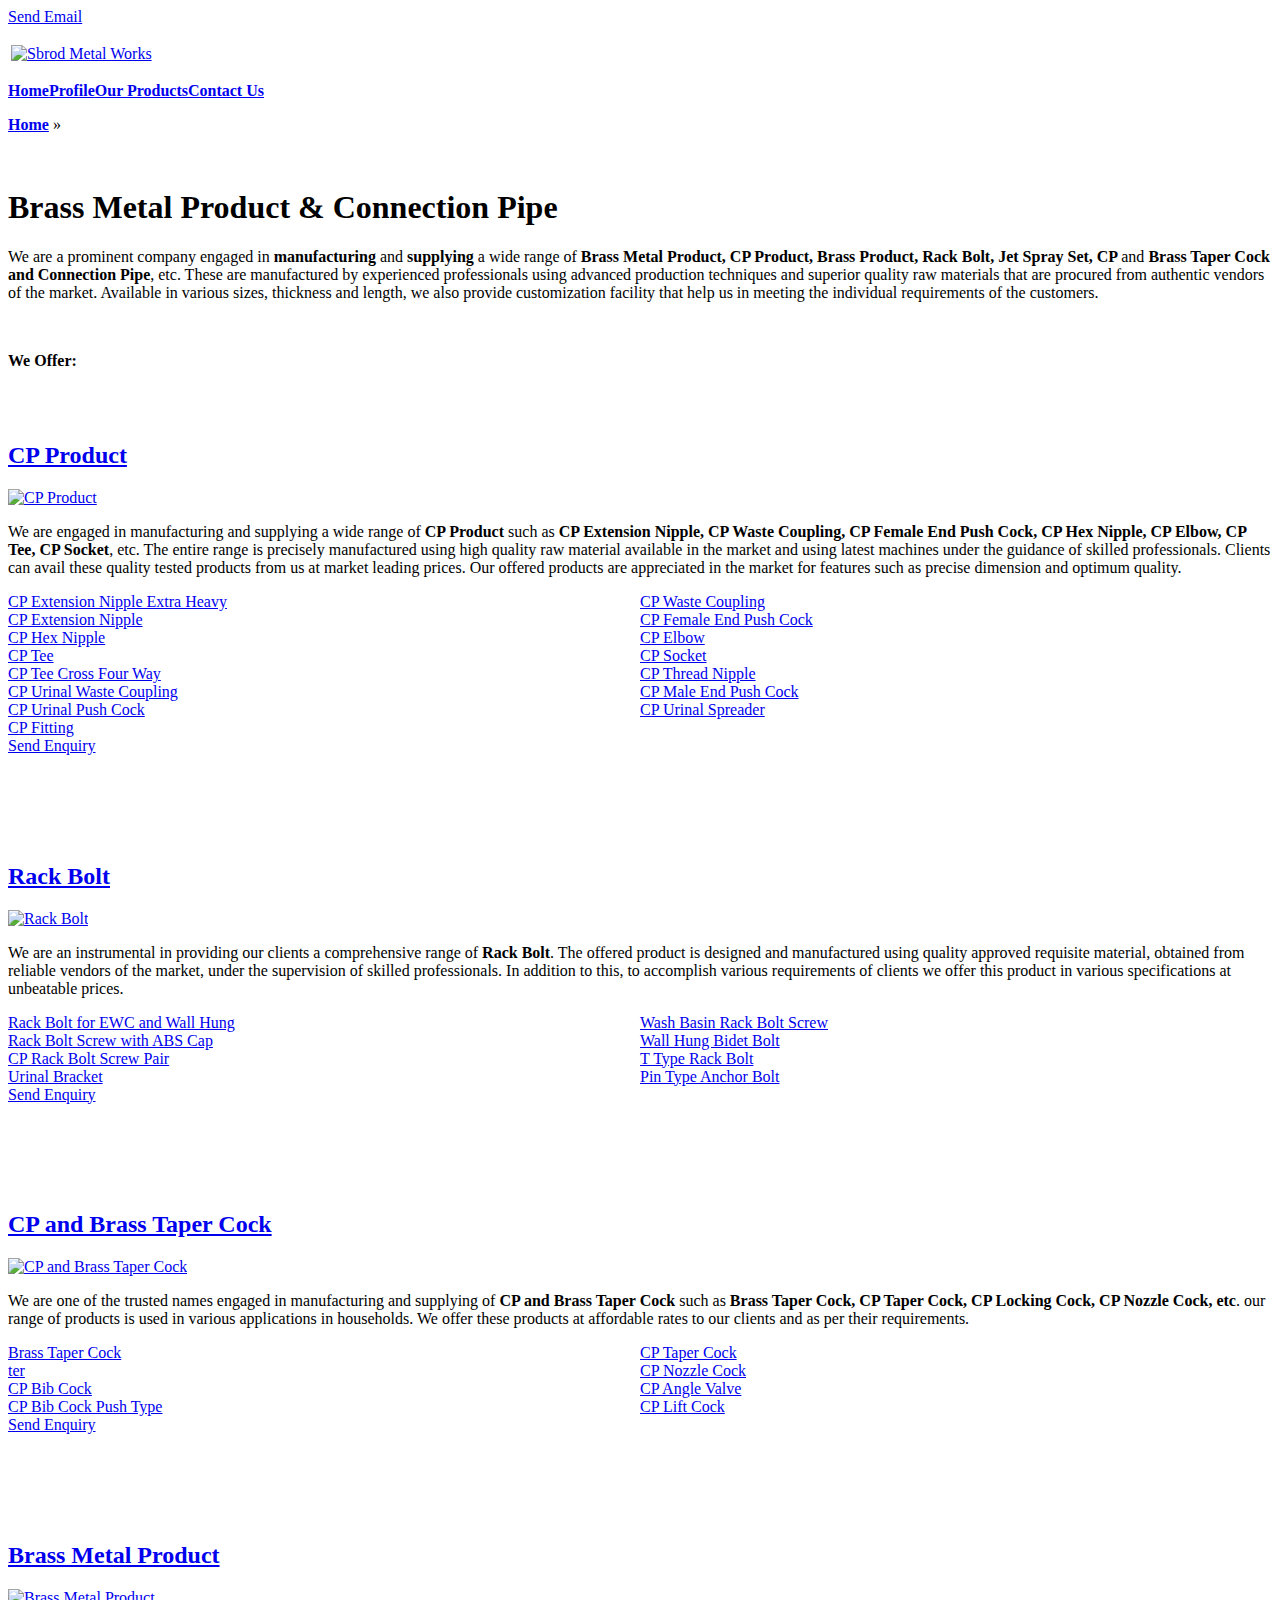
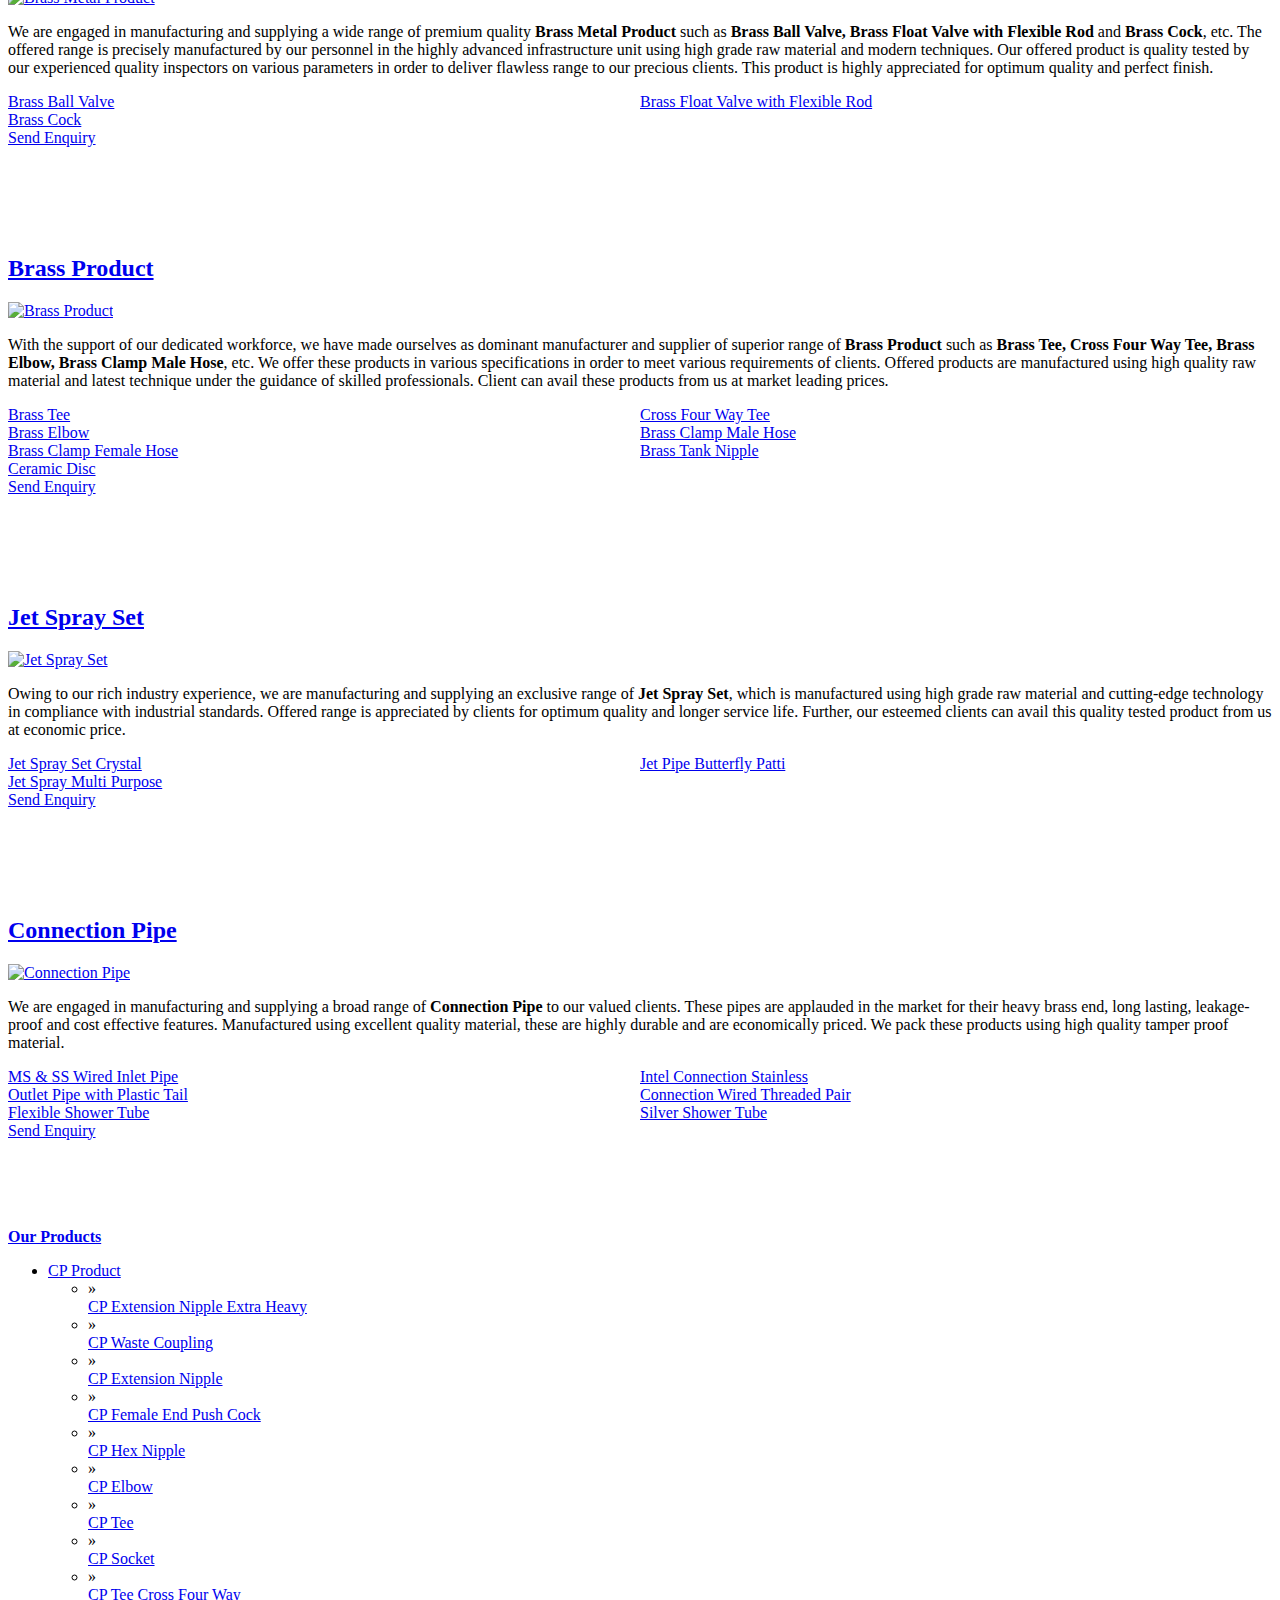
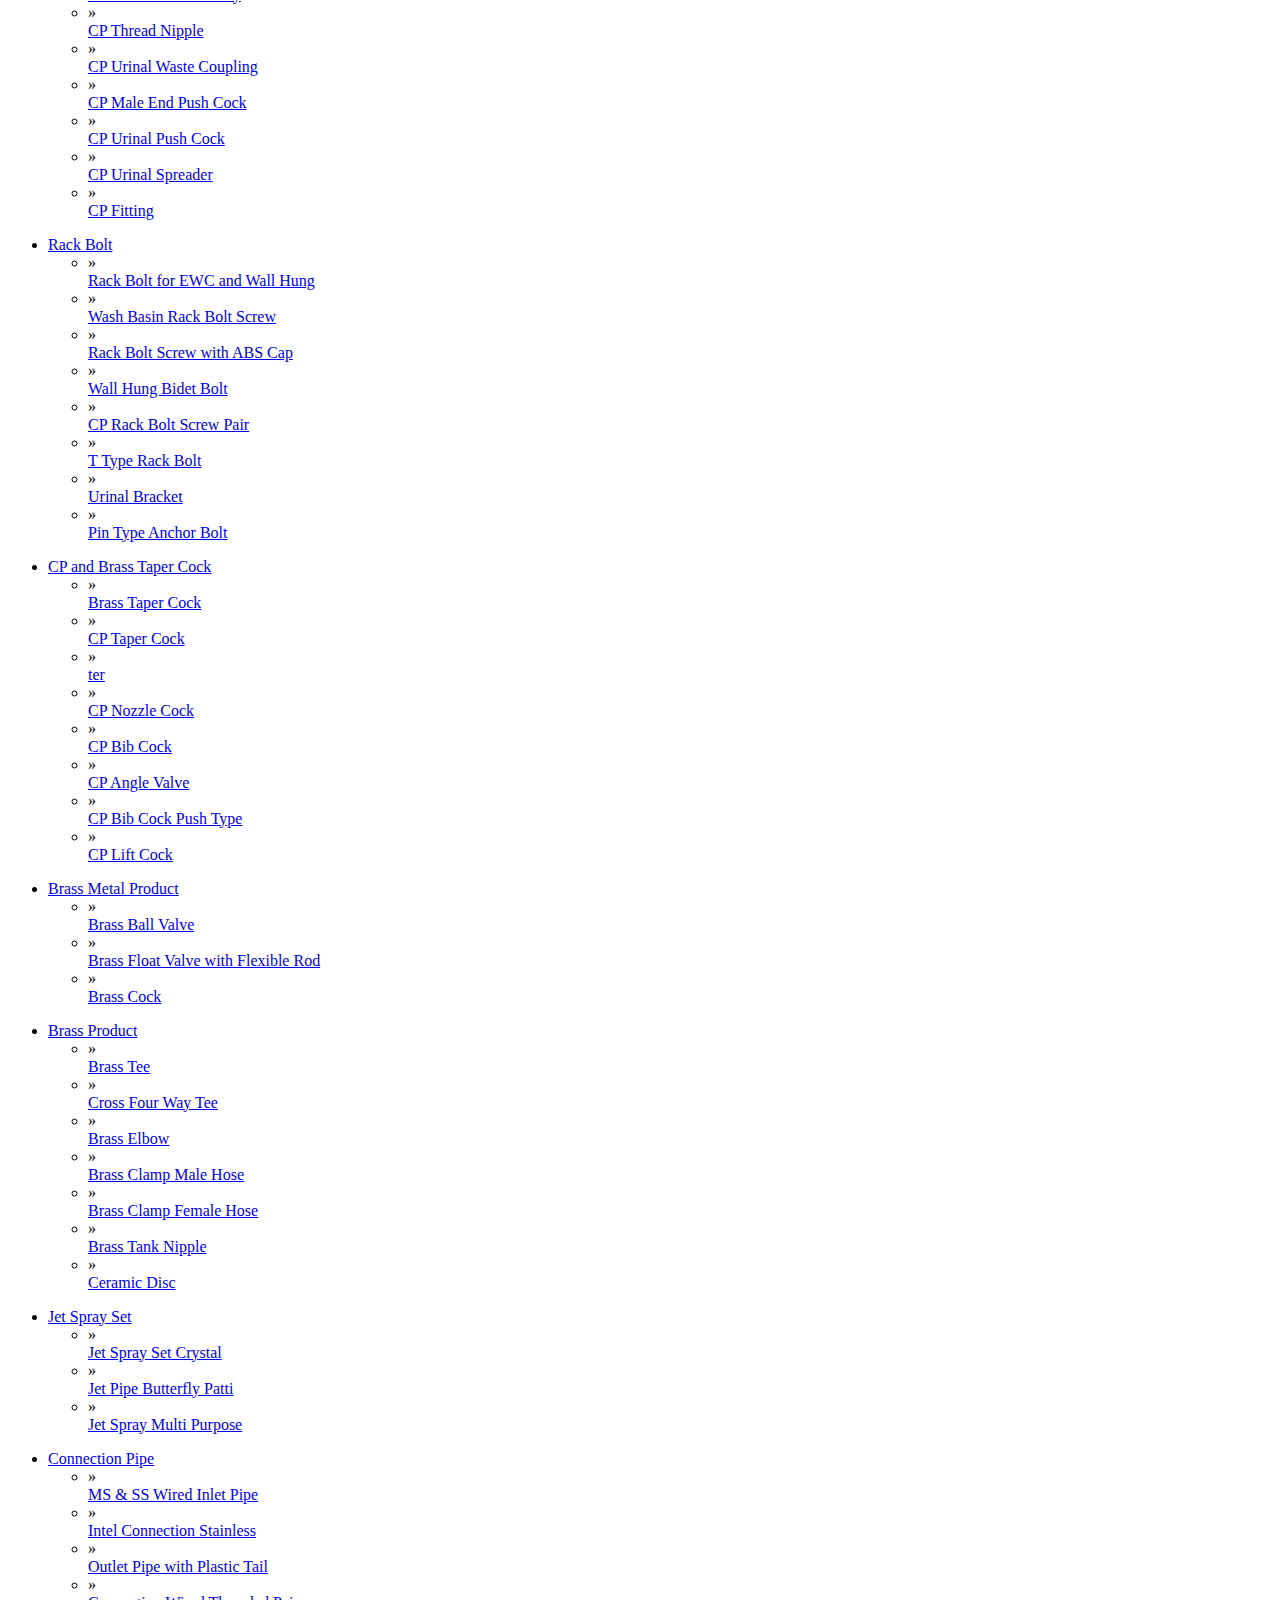
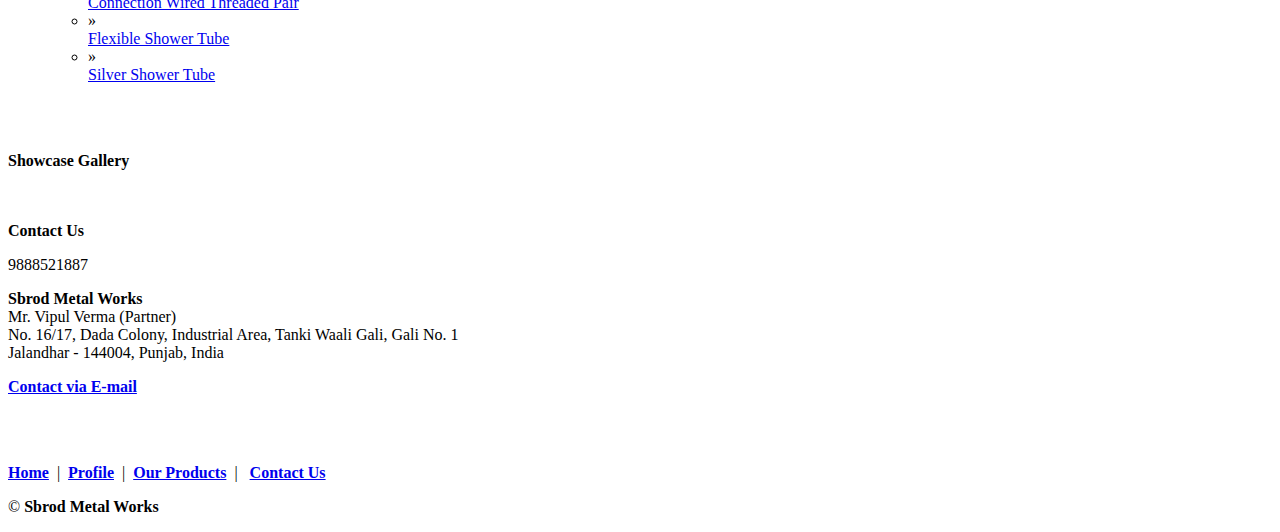
==== commit d249d9f2: "Update brass-metal-product-connection-pipe.html" ====
--- a/brass-metal-product-connection-pipe.html
+++ b/brass-metal-product-connection-pipe.html
@@ -8,29 +8,14 @@
 <meta http-equiv="Content-Type" content="text/html; charset=utf-8">
 <meta http-equiv="X-UA-Compatible" content="IE=9">
 <META NAME="robots" CONTENT="index,follow">
-<link rel="canonical" href="http://www.indiamart.com/sbrodmetalworks/brass-metal-product-connection-pipe.html">
-<link rel="alternate" href="http://www.indiamart.com/sbrodmetalworks/brass-metal-product-connection-pipe.html" id="desktop" media="only screen">
-		<link rel="alternate" href="http://m.indiamart.com/sbrodmetalworks/brass-metal-product-connection-pipe.html" id="phone" media="only screen and (max-device-width: 640px)">
+<link rel="canonical" href="http://www.sbrodmetalworks.com/brass-metal-product-connection-pipe.html">
+<link rel="alternate" href="http://www.sbrodmetalworks.com/brass-metal-product-connection-pipe.html" id="desktop" media="only screen">
+		
+<LINK HREF="http://www.sbrodmetalworks.com/stylesheets/tstyle.css" REL="stylesheet" TYPE="text/css" TITLE="default">
+<script type="text/javascript" src="http://hm.imimg.com/template-mdc/blowup.js"></script>
+<SCRIPT TYPE="text/javascript" SRC="http://www.sbrodmetalworks.com/javascripts/function.js"></SCRIPT>
 
-<LINK HREF="http://hm.imimg.com/sbrodmetalworks/tstyle.css" REL="stylesheet" TYPE="text/css" TITLE="default">
-<script type="text/javascript" src="http://hm.imimg.com/template-mdc/blowup.js"></script>
-<SCRIPT TYPE="text/javascript" SRC="http://hm.imimg.com/sbrodmetalworks/function.js"></SCRIPT>
 
-<script type="text/javascript">
-var _gaq = _gaq || [];
-_gaq.push(['_setAccount', 'UA-10312824-1']);
-_gaq.push(['_setDomainName', '.indiamart.com']);
-_gaq.push(['_trackPageview', '/mdc/IN/d0005/categoryindexpage/CAT/sbrodmetalworks/brass-metal-product-connection-pipe.html']);
-
-(function() {
-var ga = document.createElement('script');
-ga.type ='text/javascript';
-ga.async = true;
-ga.src = ('https:' == document.location.protocol ? 'https://ssl' : 'http://www') + '.google-analytics.com/ga.js';
-var s = document.getElementsByTagName('script')[0];
-s.parentNode.insertBefore(ga, s);
-})();
-</script>
 </HEAD>
 <!-- head end here--><BODY ONLOAD="LoadImageinViewPort();" ONKEYDOWN="return Esc_keyPress(event);" >
 <script type="text/javascript">
@@ -41,26 +26,22 @@
 <div class="h1 psk b_rx p1">
 	<div class="fr w4">
 			<a href="enquiry.html"  onClick="_gaq.push(['_trackEvent','Top','sendemail','d0005']);" target="_top"><div class="fr call sprt sm2 m35">
-			<span class="m33">Send Email/SMS</span></div></a>
+			<span class="m33">Send Email</span></div></a>
 			</p>
 		<p class="cb"></p> 
 		<p class="m36"> 
-			<form name="frm" method="get" id="cse-search-box" ONSUBMIT="return searchCheck();" style="width:250px"> 
-			<input type="submit" value=""  class="sprt fr po b_nr cpo" id="input" onclick="return searchCheck();" title="Search"> 
-			<input type="text" name="ss" value=""  onclick="searchClear(); _gaq.push(['_trackEvent','Body','Searchbutton','d0005']);" onblur="settext();" class="fr stxt"> 
-			<a href="javascript:searchCheck();"></a> 
-			</form>
+		
 		</p> 
 	</div> 
     	<div class="fl w2"> 
       		<table><tr><TD>
-			<A href="http://www.indiamart.com/sbrodmetalworks/"  onClick="_gaq.push(['_trackEvent','Top','homepage/companyimage','d0005']);" TARGET="_top"><img src="http://3.imimg.com/data3/VB/QD/MY-3132640/sbrod-metal-works-banner-350x120.png"    height="120"  ALT ="Sbrod Metal Works"></A></TD></tr></table>	</div> 
+			<A href="/"  onClick="_gaq.push(['_trackEvent','Top','homepage/companyimage','d0005']);" TARGET="_top"><img src="http://s1.sbrodmetalworks.com/img/sbrod-metal-works-banner-350x120.png"    height="120"  ALT ="Sbrod Metal Works"></A></TD></tr></table>	</div> 
     	<p class="cb"></p> 
 </div>
 <div class="h2 sprt nav brd2 cb"> 
     <table class="sprt po1 br w18 sprt lh3" cellpadding="0" cellspacing="0"> 
       <tr> 
-	<td class="ta k-6 rb fn9 w10 c c16 f14"><a href="http://www.indiamart.com/sbrodmetalworks/"  target="_top"><strong>Home</strong></a></td>
+	<td class="ta k-6 rb fn9 w10 c c16 f14"><a href="/"  target="_top"><strong>Home</strong></a></td>
 	<td class="ta k-6 rb fn9 w10 c c16 f14" id="m1tlm0"><a href="profile.html"  target="_top" ONMOUSEOVER="exM(m1,'m1mn3','m1tlm0',event)" ONMOUSEOUT="coM(m1,'m1mn3')"><strong>Profile</strong></a></td>
 	<td class="ta  k-6 rb fn9 w11 c c16 f14"><A href="brass-metal-product-connection-pipe.html" onmouseover="exM(m1,'m1mn1','m1tlm1',event)" onmouseout="coM(m1,'m1mn1')" target="_top" id="m1tlm1"><strong>Our Products</strong></A></td>
 	<td class="ta k-6 rb fn9 w10 c c16 f14"><a href="enquiry.html"  onClick="_gaq.push(['_trackEvent','Top','Contact Us','d0005']);" TARGET="_top"><strong>Contact Us</strong></a></td>
@@ -73,7 +54,7 @@
 <div> 
 	<div class="fr w25">
 	<div CLASS="ctbn1  ins"></div>
-	<div class="bc3 p1"><span class="c17"><a href="http://www.indiamart.com/sbrodmetalworks/"  TARGET="_top"><b>Home</b></a></span><span class="c17"> &raquo;</span>
+	<div class="bc3 p1"><span class="c17"><a href="/"  TARGET="_top"><b>Home</b></a></span><span class="c17"> &raquo;</span>
 	</div>
 <div> 
 <script language="javascript" type="text/javascript">
@@ -106,7 +87,7 @@
         </div>
 	<p class="cb"></p>
 	<div class="m2 m5 ul1">
-	<div class="fr m8 bo2 bc3 p_250"><span class="p1_250"><A HREF="cp-product.html" class="scr arw_no" rel="http://3.imimg.com/data3/FR/YG/MY-3132640/c-p-extension-nipple-250x250.jpg"  onClick="_gaq.push(['_trackEvent','Body','categoryimage/categorypage','d0005']);"><IMG src="http://hm.imimg.com/template-mdc/zero.gif"   width="250"  ALT="CP Product" BORDER="0" CLASS="cpo"><noscript><img src="http://3.imimg.com/data3/FR/YG/MY-3132640/c-p-extension-nipple-250x250.jpg" ></noscript></A></span></div>
+	<div class="fr m8 bo2 bc3 p_250"><span class="p1_250"><A HREF="cp-product.html" class="scr arw_no" rel="http://s1.sbrodmetalworks.com/img/c-p-extension-nipple-250x250.jpg"  onClick="_gaq.push(['_trackEvent','Body','categoryimage/categorypage','d0005']);"><IMG src="http://hm.imimg.com/template-mdc/zero.gif"   width="250"  ALT="CP Product" BORDER="0" CLASS="cpo"><noscript><img src="http://s1.sbrodmetalworks.com/img/c-p-extension-nipple-250x250.jpg" ></noscript></A></span></div>
 	<p><p>We are engaged in manufacturing and supplying a wide range of <b>CP Product&nbsp;</b>such as<b> CP Extension Nipple, CP Waste Coupling, CP Female End Push Cock, CP Hex Nipple, CP Elbow, CP Tee, CP Socket</b>, etc. The entire range is precisely manufactured using high quality raw material available in the market and using latest machines under the guidance of skilled professionals. Clients can avail these quality tested products from us at market leading prices. Our offered products are appreciated in the market for features such as precise dimension and optimum quality.</p></p>	</div>
 	<div class="m2"></div>
 	<div class="fram m2 m5 h2_clr"> 
@@ -129,7 +110,7 @@
         </div>
 	<p class="cb"></p>
 	<div class="m2 m5 ul1">
-	<div class="fr m8 bo2 bc3 p_250"><span class="p1_250"><A HREF="rack-bolt.html" class="scr arw_no" rel="http://3.imimg.com/data3/PF/HU/MY-3132640/rack-bolt-for-ewc-500x500-250x250.jpg"  onClick="_gaq.push(['_trackEvent','Body','categoryimage/categorypage','d0005']);"><IMG src="http://hm.imimg.com/template-mdc/zero.gif"   height="250"  ALT="Rack Bolt" BORDER="0" CLASS="cpo"><noscript><img src="http://3.imimg.com/data3/PF/HU/MY-3132640/rack-bolt-for-ewc-500x500-250x250.jpg" ></noscript></A></span></div>
+	<div class="fr m8 bo2 bc3 p_250"><span class="p1_250"><A HREF="rack-bolt.html" class="scr arw_no" rel="http://3.imimg.com/data3/PF/HU/MY-3132640/rack-bolt-for-ewc-500x500-250x250.jpg"  onClick="_gaq.push(['_trackEvent','Body','categoryimage/categorypage','d0005']);"><IMG src="http://hm.imimg.com/template-mdc/zero.gif"   height="250"  ALT="Rack Bolt" BORDER="0" CLASS="cpo"><noscript><img src="http://s1.sbrodmetalworks.com/img/rack-bolt-for-ewc-500x500-250x250.jpg" ></noscript></A></span></div>
 	<p><p>We are an instrumental in providing our clients a comprehensive range of <b>Rack Bolt</b>. The offered product is designed and manufactured using quality approved requisite material, obtained from reliable vendors of the market, under the supervision of skilled professionals. In addition to this, to accomplish various requirements of clients we offer this product in various specifications at unbeatable prices.</p></p>	</div>
 	<div class="m2"></div>
 	<div class="fram m2 m5 h2_clr"> 
@@ -138,7 +119,7 @@
         </div>
 	<p class="cb"></p>
 	<div class="m3">
-	<div class="fl m9"><a href="enquiry.html"  onClick="_gaq.push(['_trackEvent','Body','Category/Enquiry','d0005']);" TARGET="_top" class="btn">Send Enquiry</A></div><br><br>
+	<div class="fl m9"><a href="/enquiry.html">Send Enquiry</A></div><br><br>
 	 <p class="cb"></p>
 	</div> 
 </div>
@@ -152,7 +133,7 @@
         </div>
 	<p class="cb"></p>
 	<div class="m2 m5 ul1">
-	<div class="fr m8 bo2 bc3 p_250"><span class="p1_250"><A HREF="cp-brass-taper-cock.html" class="scr arw_no" rel="http://3.imimg.com/data3/GP/IO/MY-3132640/taper-cock-500x500-250x250.jpg"  onClick="_gaq.push(['_trackEvent','Body','categoryimage/categorypage','d0005']);"><IMG src="http://hm.imimg.com/template-mdc/zero.gif"   height="250"  ALT="CP and Brass Taper Cock" BORDER="0" CLASS="cpo"><noscript><img src="http://3.imimg.com/data3/GP/IO/MY-3132640/taper-cock-500x500-250x250.jpg" ></noscript></A></span></div>
+	<div class="fr m8 bo2 bc3 p_250"><span class="p1_250"><A HREF="cp-brass-taper-cock.html" class="scr arw_no" rel="http://s1.sbrodmetalworks.com/img/taper-cock-500x500-250x250.jpg"  onClick="_gaq.push(['_trackEvent','Body','categoryimage/categorypage','d0005']);"><IMG src="http://hm.imimg.com/template-mdc/zero.gif"   height="250"  ALT="CP and Brass Taper Cock" BORDER="0" CLASS="cpo"><noscript><img src="http://s1.sbrodmetalworks.com/img/taper-cock-500x500-250x250.jpg" ></noscript></A></span></div>
 	<p>We are one of the trusted names engaged in manufacturing and supplying&nbsp;of <b>CP and Brass Taper Cock</b> such as<b> Brass Taper Cock, CP Taper Cock, CP Locking Cock, CP Nozzle Cock,</b><b> etc</b>. our range of products is used in various applications in households. We offer these products at affordable rates to our clients and as per their requirements.</p>	</div>
 	<div class="m2"></div>
 	<div class="fram m2 m5 h2_clr"> 
@@ -161,7 +142,7 @@
         </div>
 	<p class="cb"></p>
 	<div class="m3">
-	<div class="fl m9"><a href="enquiry.html"  onClick="_gaq.push(['_trackEvent','Body','Category/Enquiry','d0005']);" TARGET="_top" class="btn">Send Enquiry</A></div><br><br>
+	<div class="fl m9"><a href="/enquiry.html"  onClick="_gaq.push(['_trackEvent','Body','Category/Enquiry','d0005']);" TARGET="_top" class="btn">Send Enquiry</A></div><br><br>
 	 <p class="cb"></p>
 	</div> 
 </div>
@@ -175,7 +156,7 @@
         </div>
 	<p class="cb"></p>
 	<div class="m2 m5 ul1">
-	<div class="fr m8 bo2 bc3 p_250"><span class="p1_250"><A HREF="brass-metal-product.html" class="scr arw_no" rel="http://3.imimg.com/data3/RH/JR/MY-3132640/brass-ball-valve-250x250.jpg"  onClick="_gaq.push(['_trackEvent','Body','categoryimage/categorypage','d0005']);"><IMG src="http://hm.imimg.com/template-mdc/zero.gif"   height="250"  ALT="Brass Metal Product" BORDER="0" CLASS="cpo"><noscript><img src="http://3.imimg.com/data3/RH/JR/MY-3132640/brass-ball-valve-250x250.jpg" ></noscript></A></span></div>
+	<div class="fr m8 bo2 bc3 p_250"><span class="p1_250"><A HREF="brass-metal-product.html" class="scr arw_no" rel="http://s1.sbrodmetalworks.com/img/brass-ball-valve-250x250.jpg"  onClick="_gaq.push(['_trackEvent','Body','categoryimage/categorypage','d0005']);"><IMG src="http://hm.imimg.com/template-mdc/zero.gif"   height="250"  ALT="Brass Metal Product" BORDER="0" CLASS="cpo"><noscript><img src="http://s1.sbrodmetalworks.com/img/brass-ball-valve-250x250.jpg" ></noscript></A></span></div>
 	<p><p>We are engaged in manufacturing and supplying a wide range of premium quality <b>Brass Metal Product </b>such as<b> Brass Ball Valve, Brass Float Valve with Flexible Rod </b>and<b> Brass Cock</b>, etc. The offered range is precisely manufactured by our personnel in the highly advanced infrastructure unit using high grade raw material and modern techniques. Our offered product is quality tested by our experienced quality inspectors on various parameters in order to deliver flawless range to our precious clients. This product is highly appreciated for optimum quality and perfect finish.&nbsp;</p></p>	</div>
 	<div class="m2"></div>
 	<div class="fram m2 m5 h2_clr"> 
@@ -198,7 +179,7 @@
         </div>
 	<p class="cb"></p>
 	<div class="m2 m5 ul1">
-	<div class="fr m8 bo2 bc3 p_250"><span class="p1_250"><A HREF="brass-product.html" class="scr arw_no" rel="http://3.imimg.com/data3/JY/AP/MY-3132640/brass-tee-250x250-250x250.jpg"  onClick="_gaq.push(['_trackEvent','Body','categoryimage/categorypage','d0005']);"><IMG src="http://hm.imimg.com/template-mdc/zero.gif"   width="250"  ALT="Brass Product" BORDER="0" CLASS="cpo"><noscript><img src="http://3.imimg.com/data3/JY/AP/MY-3132640/brass-tee-250x250-250x250.jpg" ></noscript></A></span></div>
+	<div class="fr m8 bo2 bc3 p_250"><span class="p1_250"><A HREF="brass-product.html" class="scr arw_no" rel="http://s1.sbrodmetalworks.com/img/brass-tee-250x250-250x250.jpg"  onClick="_gaq.push(['_trackEvent','Body','categoryimage/categorypage','d0005']);"><IMG src="http://hm.imimg.com/template-mdc/zero.gif"   width="250"  ALT="Brass Product" BORDER="0" CLASS="cpo"><noscript><img src="http://s1.sbrodmetalworks.com/img/brass-tee-250x250-250x250.jpg" ></noscript></A></span></div>
 	<p><p>With the support of our dedicated workforce, we have made ourselves as dominant manufacturer and supplier of superior range of <b>Brass Product&nbsp;</b>such as<b> Brass Tee, Cross Four Way Tee, Brass Elbow, Brass Clamp Male Hose</b>, etc. We offer these products in various specifications in order to meet various requirements of clients. Offered products are manufactured using high quality raw material and latest technique under the guidance of skilled professionals. Client can avail these products from us at market leading prices.&nbsp;</p></p>	</div>
 	<div class="m2"></div>
 	<div class="fram m2 m5 h2_clr"> 
@@ -221,7 +202,7 @@
         </div>
 	<p class="cb"></p>
 	<div class="m2 m5 ul1">
-	<div class="fr m8 bo2 bc3 p_250"><span class="p1_250"><A HREF="jet-spray-set.html" class="scr arw_no" rel="http://3.imimg.com/data3/SI/OP/MY-3132640/jet-spray-set-crystal-suitable-for-imported-seats-250x250-250x250.jpg"  onClick="_gaq.push(['_trackEvent','Body','categoryimage/categorypage','d0005']);"><IMG src="http://hm.imimg.com/template-mdc/zero.gif"   height="250"  ALT="Jet Spray Set" BORDER="0" CLASS="cpo"><noscript><img src="http://3.imimg.com/data3/SI/OP/MY-3132640/jet-spray-set-crystal-suitable-for-imported-seats-250x250-250x250.jpg" ></noscript></A></span></div>
+	<div class="fr m8 bo2 bc3 p_250"><span class="p1_250"><A HREF="jet-spray-set.html" class="scr arw_no" rel="http://s1.sbrodmetalworks.com/img/jet-spray-set-crystal-suitable-for-imported-seats-250x250-250x250.jpg"  onClick="_gaq.push(['_trackEvent','Body','categoryimage/categorypage','d0005']);"><IMG src="http://hm.imimg.com/template-mdc/zero.gif"   height="250"  ALT="Jet Spray Set" BORDER="0" CLASS="cpo"><noscript><img src="http://s1.sbrodmetalworks.com/img/jet-spray-set-crystal-suitable-for-imported-seats-250x250-250x250.jpg" ></noscript></A></span></div>
 	<p><p>Owing to our rich industry experience, we are manufacturing and supplying an exclusive range of <b>Jet Spray Set</b>, which is manufactured using high grade raw material and cutting-edge technology in compliance with industrial standards. Offered range is appreciated by clients for optimum quality and longer service life. Further, our esteemed clients can avail this quality tested product from us at economic price.</p></p>	</div>
 	<div class="m2"></div>
 	<div class="fram m2 m5 h2_clr"> 
@@ -244,7 +225,7 @@
         </div>
 	<p class="cb"></p>
 	<div class="m2 m5 ul1">
-	<div class="fr m8 bo2 bc3 p_250"><span class="p1_250"><A HREF="connection-pipe.html" class="scr arw_no" rel="http://3.imimg.com/data3/JK/IW/MY-3132640/ms-ss-wired-inlet-pipe-250x250.jpg"  onClick="_gaq.push(['_trackEvent','Body','categoryimage/categorypage','d0005']);"><IMG src="http://hm.imimg.com/template-mdc/zero.gif"   height="250"  ALT="Connection Pipe" BORDER="0" CLASS="cpo"><noscript><img src="http://3.imimg.com/data3/JK/IW/MY-3132640/ms-ss-wired-inlet-pipe-250x250.jpg" ></noscript></A></span></div>
+	<div class="fr m8 bo2 bc3 p_250"><span class="p1_250"><A HREF="connection-pipe.html" class="scr arw_no" rel="http://s1.sbrodmetalworks.com/img/ms-ss-wired-inlet-pipe-250x250.jpg"  onClick="_gaq.push(['_trackEvent','Body','categoryimage/categorypage','d0005']);"><IMG src="http://hm.imimg.com/template-mdc/zero.gif"   height="250"  ALT="Connection Pipe" BORDER="0" CLASS="cpo"><noscript><img src="http://s1.sbrodmetalworks.com/img/ms-ss-wired-inlet-pipe-250x250.jpg" ></noscript></A></span></div>
 	<p>We are engaged in manufacturing and supplying a broad range of <b>Connection Pipe</b> to our valued clients. These pipes are applauded in the market for their heavy brass end, long lasting, leakage-proof and cost effective features. Manufactured using excellent quality material, these are highly durable and are economically priced. We pack these products using high quality tamper proof material.</p>	</div>
 	<div class="m2"></div>
 	<div class="fram m2 m5 h2_clr"> 
@@ -276,7 +257,7 @@
 	<p class="f14 c5"><strong>Showcase Gallery</strong></p> 
 	<div class="c5"> 
 		<div class="hprb">
-		<SCRIPT LANGUAGE="javascript" TYPE="text/javascript" SRC="http://hm.imimg.com/sbrodmetalworks/scroll-img.js"></SCRIPT>
+		<SCRIPT LANGUAGE="javascript" TYPE="text/javascript" SRC="http://hm.sbrodmetalworks.com/javascripts/scroll-img.js"></SCRIPT>
 		</div>
 	</div> 
 	</div>
@@ -304,7 +285,7 @@
 	<div class="bo2 bc7 m5"> 
         <div>
 <div class="fr m3 h12 pr">
-                 	<div class="pr bc6 m14 p11 h13 c14 b" id="tollfree"><script type="text/javascript">tollfree();</script> 
+                 	<div class="pr bc6 m14 p11 h13 c14 b" >9888521887
                   		<div class="fl sprt h12 w23 clc pa clc_p"></div>
 			</div></div>	<p class="c1 p7 f13">
 <B>Sbrod Metal Works</B><BR>
@@ -335,14 +316,12 @@
 </div>
 </div>
 </div>
-	<div class="bc4 p7 bc7 bo2 c c1 "><a href="http://www.indiamart.com/sbrodmetalworks/"  TARGET="_top"><strong>Home</strong></A>&nbsp; | &nbsp;<a href="profile.html"  TARGET="_top"><strong>Profile</strong></A>&nbsp; | &nbsp;<A HREF="brass-metal-product-connection-pipe.html" TARGET="_top"><strong>Our Products</strong></A>&nbsp; | &nbsp;<A HREF="sitenavigation.html" TARGET="_top"><strong>Site Navigation</strong></A>&nbsp; | &nbsp;
+	<div class="bc4 p7 bc7 bo2 c c1 "><a href="/"  TARGET="_top"><strong>Home</strong></A>&nbsp; | &nbsp;<a href="profile.html"  TARGET="_top"><strong>Profile</strong></A>&nbsp; | &nbsp;<A HREF="brass-metal-product-connection-pipe.html" TARGET="_top"><strong>Our Products</strong></A>&nbsp; | &nbsp;
 	<a href="enquiry.html"  onClick="_gaq.push(['_trackEvent','Bottom','Contact Us','d0005']);" TARGET="_top"><strong>Contact Us</strong></A>	
 	</div>
 	<div> 
 	<p class="c1 p1 bc4 ">
-	  <a href="http://www.indiamart.com"  onClick="_gaq.push(['_trackEvent','Bottom','indiamartlogo','d0005']);" TARGET="_new"><span class=" fr cpo ilog"></span></A>
-	  &copy; <B>Sbrod Metal Works</B>. All Rights Reserved (<a href="http://www.indiamart.com/terms-of-use.html"  onClick="_gaq.push(['_trackEvent','Bottom','termsofuse','d0005']);" TARGET="_new">Terms of Use</A>)<BR> Developed and Managed by <a href="http://www.indiamart.com/corporate/"  onClick="_gaq.push(['_trackEvent','Bottom','iillink','d0005']);" TARGET="_new">IndiaMART InterMESH Limited</A>
-	  </P>
+	  &copy; <b>Sbrod Metal Works</b> </P>
 	</div>
 <!-- footer end here-->
 <SCRIPT TYPE="text/javascript">f31();fillup();settextvalue();</SCRIPT>
